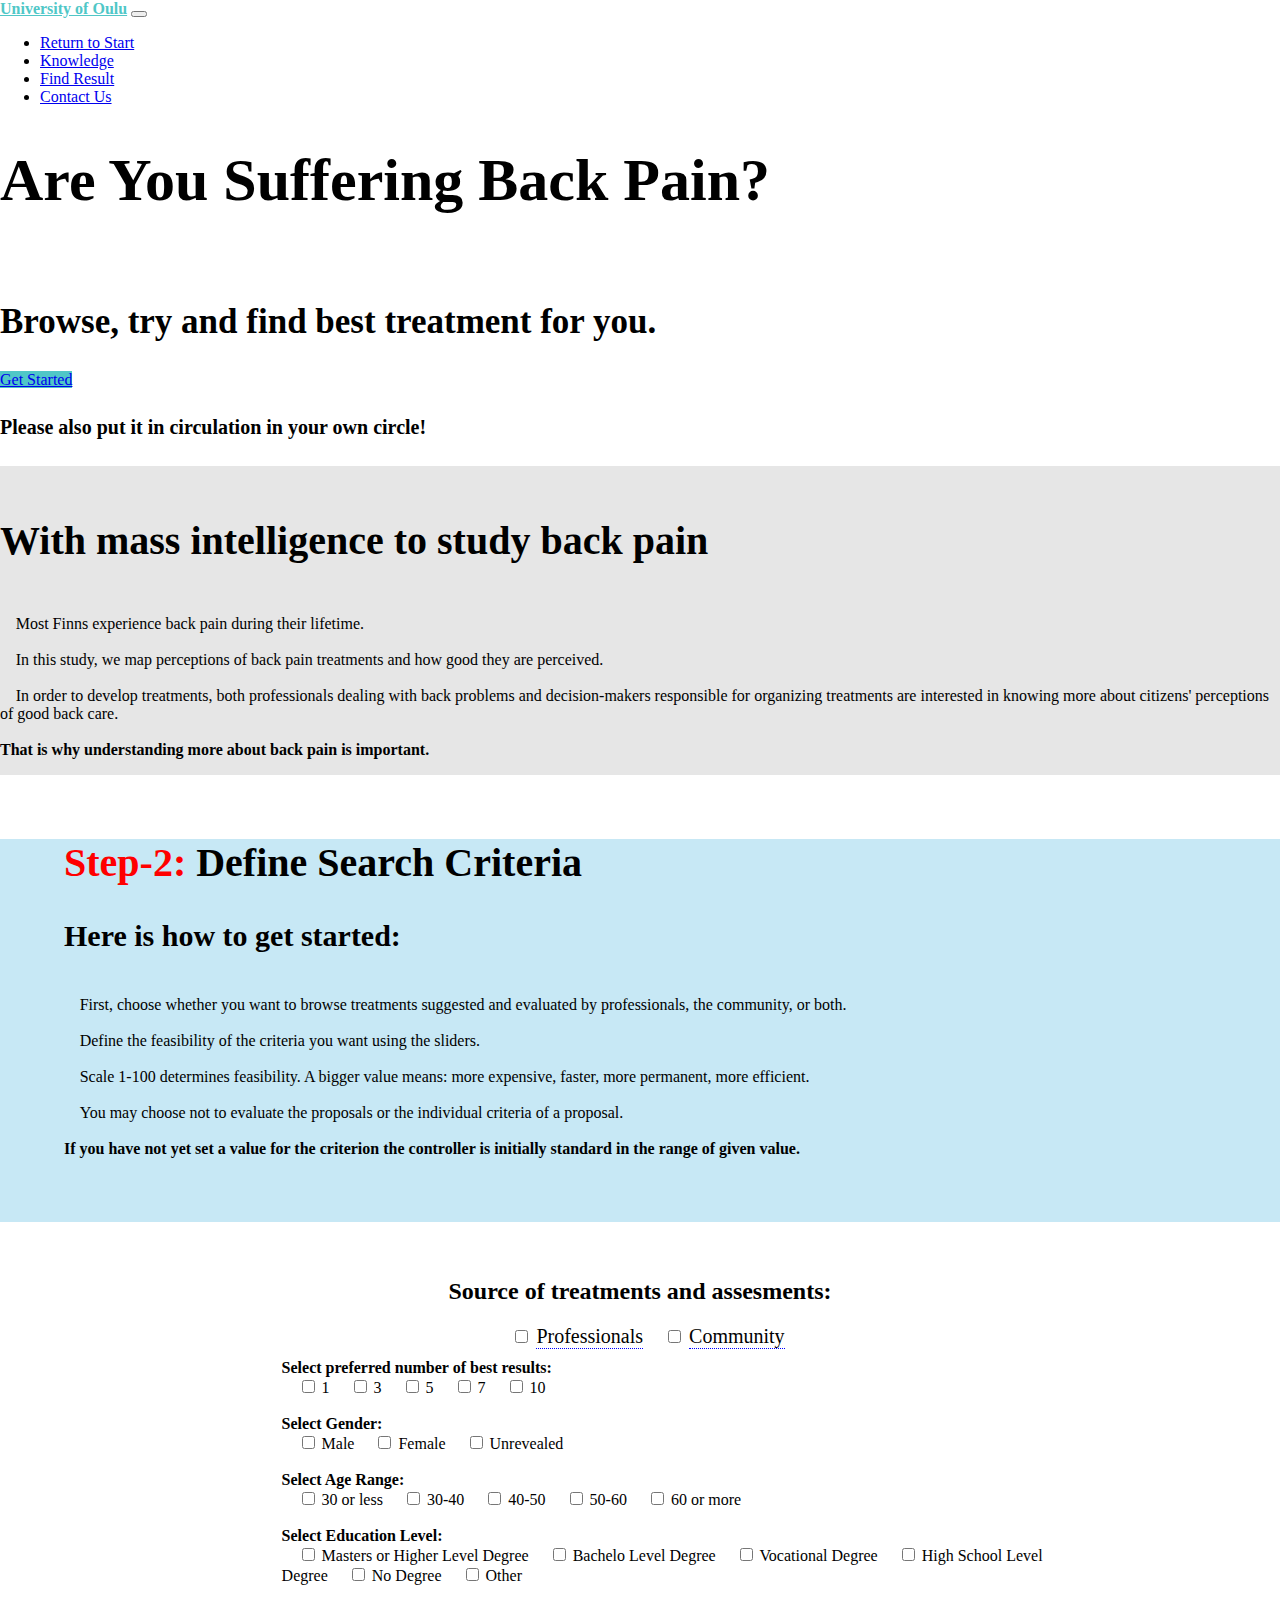
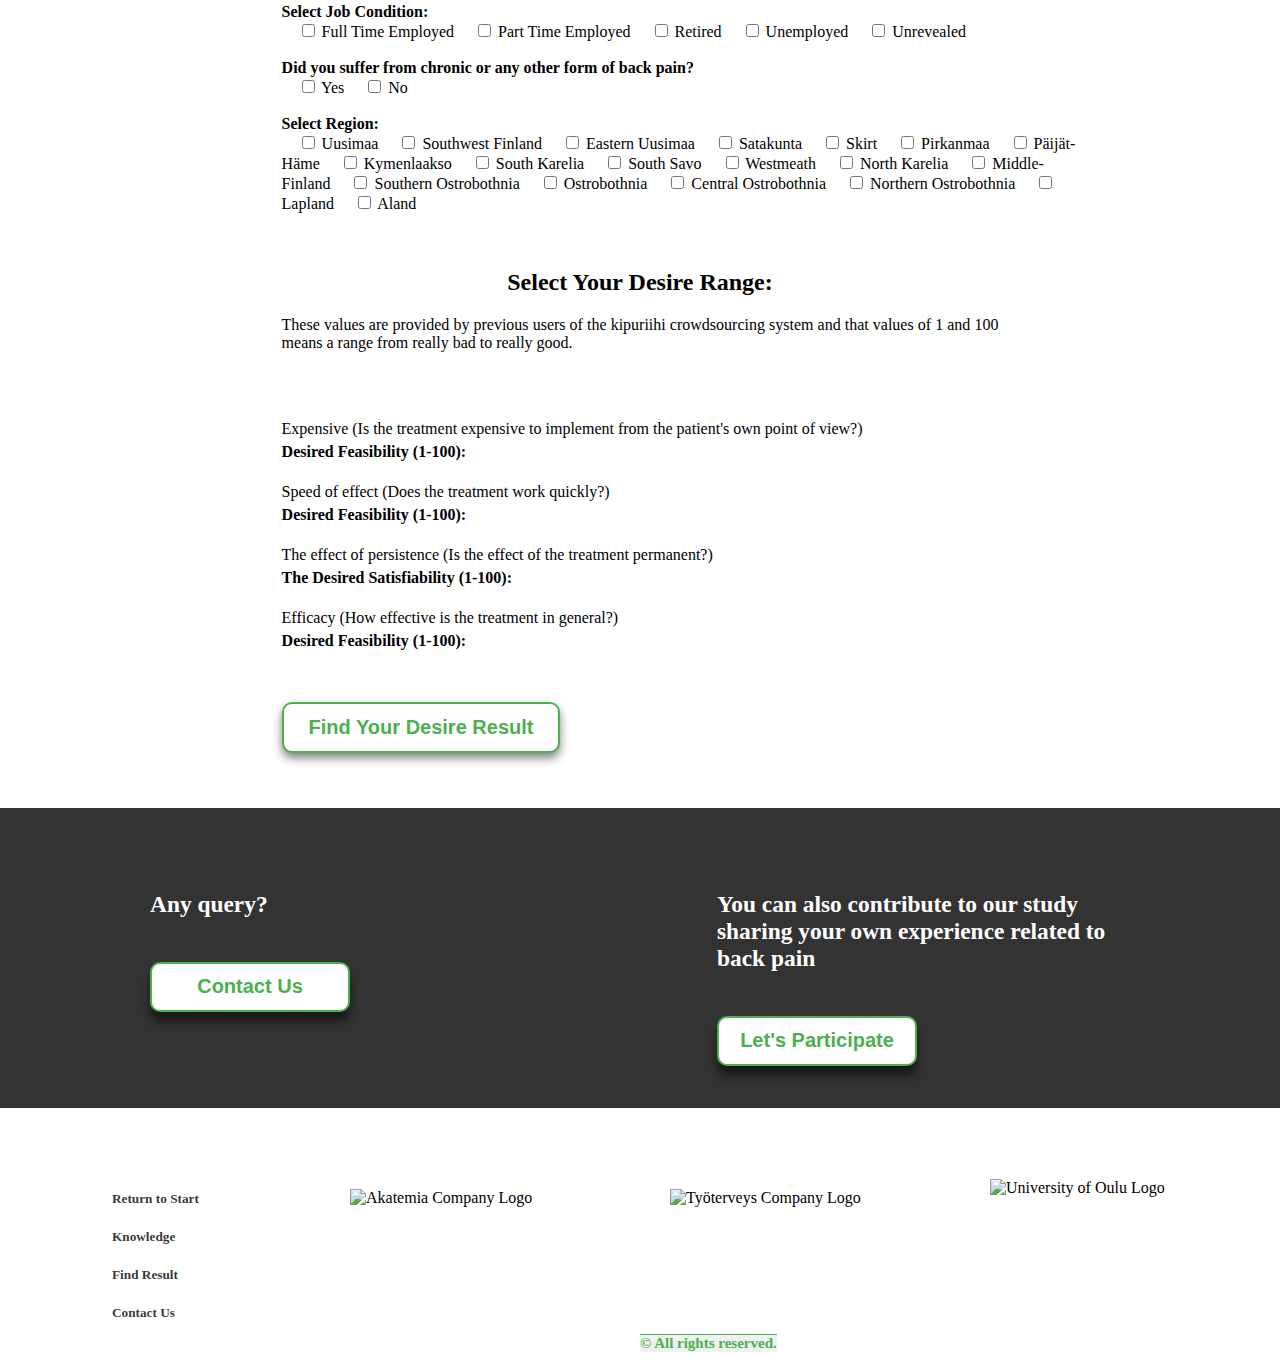
==== Result.html @ 59d9aaa3 "major changes" ====
<!DOCTYPE html>
<html lang="en">

  <head>
    <meta charset="utf-8">
    <meta name="viewport" content="width=device-width, initial-scale=1, shrink-to-fit=no">
    <meta name="description" content="National Back Pain Study Participation">
    <meta name="author" content="Adnanul Islam">

    <title>Back Pain Study-Result</title>
    <!-- Own CSS file -->
    <link rel="stylesheet" type="text/css" href="css/Main.css">
    <link rel="stylesheet" type="text/css" media="screen and (max-width: 305px)" href="css/Very_Old_Mobile_Phone.css">
    <link rel="stylesheet" type="text/css" media="screen and (min-width: 306px) and (max-width: 400px)" href="css/Old_Mobile_Phone.css">
    <link rel="stylesheet" type="text/css" media="screen and (min-width: 401px) and (max-width: 600px)" href="css/Smart_Phone.css">
    <link rel="stylesheet" type="text/css" media="screen and (min-width: 601px) and (max-width: 770px)" href="css/Tablet.css">
    <link rel="stylesheet" type="text/css" media="screen and (min-width: 771px) and (max-width: 1000px)" href="css/Laptop.css">
    <link rel="stylesheet" type="text/css" media="screen and (min-width: 1001px) and (max-width: 1250px)" href="css/Desktop.css">
    <link rel="stylesheet" type="text/css" media="screen and (min-width: 1251px) and (max-width: 1500px)" href="css/Large_Desktop.css">
    <link rel="stylesheet" type="text/css" media="screen and (min-width: 1501px) and (max-width: 1800px)" href="css/Extra_Large_Laptop.css">
    <!-- Bootstrap core CSS -->
    <link rel="stylesheet" href="vendor/bootstrap/css/bootstrap.min.css">
    <!-- Custom styles for this template -->
    <link rel="stylesheet" href="css/one-page-wonder.min.css">
    <!-- Custom fonts for this template -->
    <link href="https://fonts.googleapis.com/css?family=Catamaran:100,200,300,400,500,600,700,800,900" rel="stylesheet">
    <link href="https://fonts.googleapis.com/css?family=Lato:100,100i,300,300i,400,400i,700,700i,900,900i" rel="stylesheet">
    <!-- Jqeury -->
    <link rel="stylesheet" href="https://code.jquery.com/ui/1.12.1/themes/base/jquery-ui.css">
    <script src="https://code.jquery.com/jquery-1.12.4.js"></script>
    <script src="https://code.jquery.com/ui/1.12.1/jquery-ui.js"></script>
    <!-- Custom icons scripts -->
    <script src='https://kit.fontawesome.com/a076d05399.js'></script>
  </head>

  <body>

    <!-- Navigation -->
    <nav class="navbar navbar-expand-lg navbar-dark navbar-custom fixed-top">
      <div class="container">
        <a class="navbar-brand" href="#return-to-start" style="color: #50C7C7; font-weight: bold;">University of Oulu</a>
        <button class="navbar-toggler" type="button" data-toggle="collapse" data-target="#navbarResponsive" aria-controls="navbarResponsive" 
          aria-expanded="false" aria-label="Toggle navigation"><span class="navbar-toggler-icon"></span>
        </button>
        <div class="collapse navbar-collapse" id="navbarResponsive">
          <ul class="navbar-nav ml-auto">
            <li class="nav-item">
              <a class="nav-link" href="#return-to-start">Return to Start</a>
            </li>
             <li class="nav-item">
              <a class="nav-link" href="#knowledge">Knowledge</a>
            </li>
            <li class="nav-item">
              <a class="nav-link" href="#result">Find Result</a>
            </li>
            <li class="nav-item">
              <a class="nav-link" href="#contact-us">Contact Us</a>
            </li>
          </ul>
        </div>
      </div>
    </nav>

    <header id="return-to-start" class="masthead text-center text-white">
      <div class="masthead-content">
        <div class="container">
          <h1 class="masthead-heading mb-0" style="font-size: 60px">Are You Suffering Back Pain?</h1><br>
          <h2 class="masthead-subheading mb-0" style="font-size: 35px">Browse, try and find best treatment for you.</h2>
          <a href="#" class="btn btn-primary btn-xl rounded-pill mt-5" style="background-color: #50C7C7;margin-bottom: 30px;">Get Started</a>
          <h4 class="masthead-subheading mb-0" style="font-size: 20px;"> Please also put it in circulation in your own circle!</h4>
        </div>
      </div>
      
      <div class="bg-circle-1 bg-circle"></div>
      <div class="bg-circle-2 bg-circle"></div>
      <div class="bg-circle-3 bg-circle"></div>
      <div class="bg-circle-4 bg-circle"></div>
    </header>

    <section id="knowledge" style="background-color: #E6E6E6;">
      <div class="container">
        <div class="row align-items-center">
          <div class="col-lg-6 order-lg-2">
            <div class="p-5">
              <img class="img-fluid rounded-circle" src="img/05.jpg" alt="">
            </div>
          </div>
          <div class="col-lg-6 order-lg-1">
            <div class="p-5">
              <p>
                <h2 class="display-4" style="font-size:40px">With mass intelligence to study back pain</h2><br>
                <strong><i style='font-size:15px' class='fas'>&#xf061;</i></strong> Most Finns experience back pain during their lifetime.
                <br><br>
                <strong><i style='font-size:15px' class='fas'>&#xf061;</i> </strong> In this study, we map perceptions of back pain treatments and how good they are perceived. 
                <br><br>
                <strong><i style='font-size:15px' class='fas'>&#xf061;</i> </strong> In order to develop treatments, both professionals dealing with back problems and decision-makers responsible for organizing treatments are interested in knowing more about citizens' perceptions of good back care.
                <br><br>
                <strong>That is why understanding more about back pain is important.</strong>
              </p> 
            </div>
          </div>
        </div>
      </div>
    </section>

    <section id="result" style="background-color: rgba(143, 210, 235, 0.5);">
      <div class="container">
        <div class="row align-items-center">
          <div class="col-lg-6"></div>
          <div style="text-align: left; margin: 5%;">
            <h2 style="font-size: 40px;"> <span style="color: red;">Step-2: </span> Define Search Criteria</h2>
              <p>
                <h2 class="display-4" style="font-size:30px">Here is how to get started:</h2><br>
                <strong><i style='font-size:15px' class='fas'>&#xf061;</i></strong> First, choose whether you want to browse treatments suggested and evaluated by professionals, the community, or both.
                <br><br>
                <strong><i style='font-size:15px' class='fas'>&#xf061;</i> </strong> Define the feasibility of the criteria you want using the sliders.
                <br><br>
                <strong><i style='font-size:15px' class='fas'>&#xf061;</i> </strong> Scale 1-100 determines feasibility. A bigger value means: more expensive, faster, more permanent, more efficient.
                <br><br>
                <strong><i style='font-size:15px' class='fas'>&#xf061;</i> </strong> You may choose not to evaluate the proposals or the individual criteria of a proposal.
                <br><br>
                <strong>If you have not yet set a value for the criterion the controller is initially standard in the range of given value.</strong>
              </p>
          </div>
        </div>
      </div>  
    </section>

    <br><br>
    <!-- Search Criteria Part-->
    <section id="search_criteria">
      <h2 style="text-align: center;"> Source of treatments and assesments:</h2>
      <div class="define_search">
        <input type="checkbox" id="choose_source" name="option1">
        <label for="choose_source">
          <div class="hints">Professionals <span class="treatment-hints">The database contains treatment proposal suggested and evaluated by dozens 
            of doctors and physiotherapists.</span>
          </div>
        </label>
        
        <input type="checkbox" id="choose_source" name="option2">
          <label for="choose_source">
            <div class="hints">Community <span class="treatment-hints">The databank contains treatment proposals suggested and evaluated by 
              hundreds  of ordianry citizens.</span>
          </div>
        </label>
      </div>
    </section>

    <!-- Result Displaying Part-->
    <section id="result_display">
      <!-- Chooaing options for criteria part-->
        <form action="">
          <label class="serach_criteria_select">Select preferred number of best results:</label><br>
          <div class="choose">
            <input type="checkbox" id="choose_source" name="option">
              <label for="choose_source">1</label>
            <input type="checkbox" id="choose_source" name="option">
              <label for="choose_source">3</label>
            <input type="checkbox" id="choose_source" name="option">
              <label for="choose_source">5</label>
            <input type="checkbox" id="choose_source" name="option">
              <label for="choose_source">7</label>
            <input type="checkbox" id="choose_source" name="option">
              <label for="choose_source">10</label>
          </div>

          <br>

          <label class="serach_criteria_select">Select Gender:</label><br>
          <div class="choose">
            <input type="checkbox" id="choose_source" name="option">
              <label for="choose_source">Male</label>
            <input type="checkbox" id="choose_source" name="option">
              <label for="choose_source">Female</label>
            <input type="checkbox" id="choose_source" name="option">
              <label for="choose_source">Unrevealed</label>
          </div>
          
          <br>

          <label class="serach_criteria_select">Select Age Range:</label><br>
          <div class="choose">
            <input type="checkbox" id="choose_source" name="option">
              <label for="choose_source">30 or less</label>
            <input type="checkbox" id="choose_source" name="option">
              <label for="choose_source">30-40</label>
            <input type="checkbox" id="choose_source" name="option">
              <label for="choose_source">40-50</label>
            <input type="checkbox" id="choose_source" name="option">
              <label for="choose_source">50-60</label>
            <input type="checkbox" id="choose_source" name="option">
              <label for="choose_source">60 or more</label>
          </div>
          
          <br>

          <label class="serach_criteria_select">Select Education Level:</label><br>
          <div class="choose">
            <input type="checkbox" id="choose_source" name="option">
              <label for="choose_source">Masters or Higher Level Degree</label>
            <input type="checkbox" id="choose_source" name="option">
              <label for="choose_source">Bachelo Level Degree</label>
            <input type="checkbox" id="choose_source" name="option">
              <label for="choose_source">Vocational Degree</label>
            <input type="checkbox" id="choose_source" name="option">
              <label for="choose_source">High School Level Degree</label>
            <input type="checkbox" id="choose_source" name="option">
              <label for="choose_source">No Degree</label>
            <input type="checkbox" id="choose_source" name="option">
              <label for="choose_source">Other</label>
          </div>

          <br>

          <label class="serach_criteria_select">Select Job Condition:</label><br>
          <div class="choose">
            <input type="checkbox" id="choose_source" name="option">
              <label for="choose_source">Full Time Employed</label>
            <input type="checkbox" id="choose_source" name="option">
              <label for="choose_source">Part Time Employed</label>
            <input type="checkbox" id="choose_source" name="option">
              <label for="choose_source">Retired</label>
            <input type="checkbox" id="choose_source" name="option">
              <label for="choose_source">Unemployed</label>
            <input type="checkbox" id="choose_source" name="option">
              <label for="choose_source">Unrevealed</label>
          </div>

          <br>

          <label class="serach_criteria_select">Did you suffer from chronic or any other form of back pain?</label><br>
          <div class="choose">
            <input type="checkbox" id="choose_source" name="option">
              <label for="choose_source">Yes</label>
            <input type="checkbox" id="choose_source" name="option">
              <label for="choose_source">No</label>
          </div>

          <br>

          <label class="serach_criteria_select">Select Region:</label><br>
          <div class="choose">
            <input type="checkbox" id="choose_source" name="option">
              <label for="choose_source">Uusimaa</label>
            <input type="checkbox" id="choose_source" name="option">
              <label for="choose_source">Southwest Finland</label>
            <input type="checkbox" id="choose_source" name="option">
              <label for="choose_source">Eastern Uusimaa</label>
            <input type="checkbox" id="choose_source" name="option">
              <label for="choose_source">Satakunta</label>
            <input type="checkbox" id="choose_source" name="option">
              <label for="choose_source">Skirt</label>
            <input type="checkbox" id="choose_source" name="option">
              <label for="choose_source">Pirkanmaa</label>
            <input type="checkbox" id="choose_source" name="option">
              <label for="choose_source">Päijät-Häme</label>
            <input type="checkbox" id="choose_source" name="option">
              <label for="choose_source">Kymenlaakso</label>
            <input type="checkbox" id="choose_source" name="option">
              <label for="choose_source">South Karelia</label>
            <input type="checkbox" id="choose_source" name="option">
              <label for="choose_source">South Savo</label>
            <input type="checkbox" id="choose_source" name="option">
              <label for="choose_source">Westmeath</label>
            <input type="checkbox" id="choose_source" name="option">
              <label for="choose_source">North Karelia</label>
            <input type="checkbox" id="choose_source" name="option">
              <label for="choose_source">Middle-Finland</label>
            <input type="checkbox" id="choose_source" name="option">
              <label for="choose_source">Southern Ostrobothnia</label>
            <input type="checkbox" id="choose_source" name="option">
              <label for="choose_source">Ostrobothnia</label>
            <input type="checkbox" id="choose_source" name="option">
              <label for="choose_source">Central Ostrobothnia</label>
            <input type="checkbox" id="choose_source" name="option">
              <label for="choose_source">Northern Ostrobothnia</label>
            <input type="checkbox" id="choose_source" name="option">
              <label for="choose_source">Lapland</label>
            <input type="checkbox" id="choose_source" name="option2">
              <label for="choose_source">Aland</label>
          </div>
        </form>

        <br><br>

      <!-- Rang Slider Part-->
      <h2 style="text-align: center;">Select Your Desire Range:</h2> 
      <p class="desire-range-info">These values are provided by previous users of the kipuriihi crowdsourcing system and that values of 1 and 100 means a range from really bad to really good.</p>

      <br><br>
      
      <div class="slidecontainer">
        <p> Expensive (Is the treatment expensive to implement from the patient's own point of view?) <br> 
          <b><label for="amount1"> Desired Feasibility (1-100):</label></b>
            <input type="text" id="amount1">
          </p>
        <div id="slider-range1"></div>
      </div>

      <div class="slidecontainer">
        <p> Speed ​​of effect (Does the treatment work quickly?) <br> 
          <b><label for="amount2">Desired Feasibility (1-100):</label></b>
          <input type="text" id="amount2">
        </p>
        <div id="slider-range2"></div>
      </div>

      <div class="slidecontainer">
        <p> The effect of persistence (Is the effect of the treatment permanent?) <br> 
          <b><label for="amount3">The Desired Satisfiability (1-100):</label></b>
          <input type="text" id="amount3">
        </p>
        <div id="slider-range3"></div>
      </div>

      <div class="slidecontainer">
        <p> Efficacy (How effective is the treatment in general?)<br> 
          <b><label for="amount4">Desired Feasibility (1-100):</label></b>
          <input type="text" id="amount4">
        </p>
        <div id="slider-range4"></div>
      </div>
      <button class="find-desire-result-button">Find Your Desire Result</button>
    </section>
    
    <br><br>

    <!-- Footer -->
    <div class="footer-result">
      <div class="Onboard" id="contact-us">
        <h3>Any query?</h3>
        <button onclick="openForm()" class="send_email_button" type="button">Contact Us</button>

        <div class="form-popup" id="myForm">
          <form action="#" class="form-container">
            <h2>Contact Form</h2>

            <label for="fname">First Name</label>
              <input type="text" id="fname" name="firstname" placeholder="Your first name..">

            <label for="lname">Last Name</label>
              <input type="text" id="lname" name="lastname" placeholder="Your last name..">

            <label for="subject">Your Message</label>
              <textarea id="subject" name="subject" placeholder="Write your message here.." style="height:100px"></textarea>

            <button type="button" class="submit_button" onclick="closeForm()">Send</button>
            <button type="button" class="close_button" onclick="closeForm()">Cancel</button>
          </form>
        </div>
      </div>

      <div class="Onboard_para">
        <h3> You can also contribute to our study sharing your own experience related to back pain</h3>
        <a href="index.html#knowledge" href="_parent"> 
          <button class="lets-participate-button" type="button">Let's Participate</button>
        </a> 
      </div>
    </div>

    <br><br>

    <!-- White Footer Part-->
    <div class="column">
      <div class="footer-link">
        <h5> <a href="#return-to-start"><i class='fas'>&#xf0da;</i> &nbsp;Return to Start</a> </h5>
        <h5> <a href="#knowledge"><i class='fas'>&#xf0da;</i> &nbsp;Knowledge</a> </h5>
        <h5> <a href="#result"><i class='fas'>&#xf0da;</i> &nbsp;Find Result</a> </h5>
        <h5> <a href="##contact-us"><i class='fas'>&#xf0da;</i> &nbsp;Contact Us</a> </h5>
      </div>
    </div>
    
    <div class="column"><img class="col_img" src="img/07.jpg" alt="Akatemia Company Logo"></div>
        
    <div class="column"><img class="col_img" src="img/08.jpg" alt="Työterveys Company Logo"></div>

    <div class="column"><img class="col_img_oulu" src="img/06.png" alt="University of Oulu Logo"></div>

    <br>

    <div class="rights">&copy; All rights reserved.</div>


    <!-- Bootstrap core JavaScript -->
    <script src="vendor/bootstrap/js/bootstrap.bundle.min.js"></script>
    <!-- Own JavaScript -->
    <script src="Main_Study_Script.js"></script>
    <script src="bootstrap-jquery-range-slider.js"></script>
  </body>
</html>
---- css/Main.css ----
/* CSS for whole web page */

html {
    box-sizing: border-box;
}

*, *:before, *:after {
    box-sizing: inherit;
}

* img {
  max-width: 100%;
  width: 100%;  
} 

body, html {
  width: 100%;
  margin: 0;
  padding: 0;
  overflow-x: hidden;
}

button:focus {
  outline: none !important;
}

.required:after {
    content:" *";
    color: red;
}

/*---------------------------------------- Participate Page CSS ------------------------------------------------------------------*/


	/* Form CSS*/
.form-radio {
  display: block;
  position: relative;
  padding-left: 25px;
  margin-bottom: 12px;
  margin-top: 0px;
  cursor: pointer;
  font-size: 15px;
  -webkit-user-select: none;
  -moz-user-select: none;
  -ms-user-select: none;
  user-select: none;
}

	/* Hide the browser's default radio button */
.form-radio input {
  position: absolute;
  opacity: 0;
  cursor: pointer;
}

	/* Create a custom radio button */
.checkmark {
  position: absolute;
  top: 3px;
  left: 0;
  height: 15px;
  width: 15px;
  border: 1px solid lightgray;
  background-color: white;
  border-radius: 30%;
}

	/* On mouse-over, add a grey background color */
.form-radio:hover input ~ .checkmark {
  background-color: lightgray;
}

	/* When the radio button is checked, add a blue background */
.form-radio input:checked ~ .checkmark {
  background-color: #4CAF50;
}

	/* Create the indicator (the dot/circle - hidden when not checked) */
.checkmark:after {
  content: "";
  position: absolute;
  display: none;
}

	/* Show the indicator (dot/circle) when checked */
.form-radio input:checked ~ .checkmark:after {
  display: block;
}

	/* Style the indicator (dot/circle) */
.form-radio .checkmark:after {
  top: 2px;
  left: 2px;
  bottom: 2px;
  right: 2px;
  width: 9px;
  height: 9px;
  border-radius: 80%;
  background: white;
}

	/* Form Options and Position */
form {
  text-align: left;
  margin-left: 10%;
}

.form-info-selection {
  float: left;
  width: 30%;
  text-align: right;
  font-weight: bold;
  
}

.form-radio-option {
  float: right;
  width: 50%;
  margin-left: 20px;
}


.form-radio-option input[type=text], .form-radio-option input[type=number], 
.form-radio-option select, .form-radio-option textarea {
  width: 100%;
  font-size: auto;
  padding: 8px;
  border: 1px solid #ccc;
  border-radius: 5px;
  background-color: #F0F0F0; 
  resize: vertical;
}

.form-radio-option input[type=text]:hover, .form-radio-option input[type=number]:hover, 
.form-radio-option select:hover, .form-radio-option textarea:hover {
  box-shadow: 2px 2px 10px 2px powderblue;
}

.form-radio-option input[type=text]:focus, .form-radio-option input[type=number]:focus, 
.form-radio-option select:focus, .form-radio-option textarea:focus {
  box-shadow: 2px 2px 10px 2px powderblue;
  outline: none;
  border: 1px solid black;
}


  /* Submit and Continue Button */
.form-button {
  border: none;
  color: white;
  padding: 12px 25px;
  text-align: center;
  text-decoration: none;
  display: inline-block;
  font-size: 20px;
  font-weight: bold;
  margin: 4px 2px;
  transition-duration: 0.4s;
  cursor: pointer;
  background-color: white; 
  color: #4CAF50; 
  border: 2px solid #4CAF50;
  border-radius: 10px;
  box-shadow: 0px 5px 10px 0px rgba(0, 0, 0, 0.5);
}

.form-button:hover {
  background-color: #4CAF50;
  color: white;
}

.row:after {
  content: "";
  display: table;
  clear: both;
}

  /* Black Footer part CSS */

.footer-participate, .footer-result  {
  clear: both;
  width: 100%;
  height: 250px;
  padding: 50px;
  margin-top: 15px;
  background: rgba(0, 0, 0, 0.8);
}

.Onboard {
  text-align: left;
  float: left;
  width: 35%;
  color: white;
  margin-left: 100px;
  margin-right: 10px;
  margin-top: 10px;
  font-size: 20px;
}

.Onboard_para {
  text-align: left;
  float: right;
  width: 35%;
  color: white;
  margin-left: 10px;
  margin-right: 100px;
  margin-top: 10px;
  font-size: 20px;
}


  /* Contact Us, Find Result and lets participate Buttons CSS */

.send_email_button, .lets-participate-button, .find-result-button {
  display: inline-block;
  width: 200px;
  height: 50px;
  padding: 0;
  margin-top: 20px;
  font-size: 20px;
  font-weight: bold;
  background-color: white; 
  color: #4CAF50; 
  border: 2px solid #4CAF50;
  outline: none;
  border-radius: 10px;
  box-shadow: 0px 10px 10px 0px rgba(0, 0, 0, 0.5);
  cursor: pointer;
  transition-duration: 0.4s;
}

.send_email_button:hover, .lets-participate-button:hover, .find-result-button:hover {
  background-color: #4CAF50;
  color: white;
  border: none;
  outline: none;
}


    /* Contact Us Pop Up Form CSS */

.form-popup {
  display: none;
  position: fixed;
  left: 300px;
  right: 100px;
  top: 100px;
  bottom: 30px;
  outline: none;
  border: none;
  z-index: 1031;
}

      
.form-container {
  text-align: left;
  width: 500px;
  height: 600px;
  padding: 20px;
  background-color: rgb(90, 138, 126);
  color: white;
  border-radius: 10px;
  border: none;

}

      
.form-container input[type=text], .form-container textarea {
  width: 100%;
  padding: 12px;
  font-size: 12px;
  border: 1px solid black;
  border-radius: 5px;
  box-sizing: border-box;
  margin-top: 10px;
  margin-bottom: 15px;
  resize: vertical;
}

.form-container input[type=text]:hover, .form-container textarea:hover {
  background-color: none;
  border: 1px solid black;
  outline: none;
  box-shadow: 2px 2px 10px 2px powderblue;
}

.form-container input[type=text]:focus, .form-container textarea:focus {
  background-color: none;
  border: 1px solid black;
  outline: none;
  box-shadow: 2px 2px 10px 2px powderblue;
}


     /* Contact Form  Buttons CSS */ 

.submit_button {
  width: 45%;
  height: 50px;
  font-size: 20px;
  font-weight: bold;
  padding: 0;
  margin: 10px;
  outline: none;
  border: none;
  border-radius: 10px;
  cursor: pointer;
  text-decoration: none;
  display: inline-block;
  transition-duration: 0.4s;
  background-color: white; 
  color: rgb(171, 119, 9); 
  border: 2px solid rgb(171, 119, 9);
  border-radius: 10px;
  box-shadow: 0px 10px 10px 0px rgba(0, 0, 0, 0.5);
}

.submit_button:hover {
  background-color: rgb(171, 119, 9);
  color: white;
}

      
.close_button {
  width: 45%;
  height: 50px;
  font-size: 20px;
  font-weight: bold;
  padding: 0;
  margin: 10px;
  outline: none;
  border: none;
  border-radius: 10px;
  cursor: pointer;
  text-decoration: none;
  display: inline-block;
  transition-duration: 0.4s;
  background-color: white; 
  color: red; 
  border: 2px solid red;
  border-radius: 10px;
  box-shadow: 0px 10px 10px 0px rgba(0, 0, 0, 0.5);
}

.close_button:hover {
  background-color: red;
  color: white;
}

/* Footer White part CSS */

.column { 
  float: left;
  width: 25%;
  padding: 25px;
}

.column a:link, .column a:visited, .column a:active {
  margin-left: 50px;
  color: rgba(0, 0, 0, 0.8);
  text-decoration: none;
} 

.column a:hover {
  color: green;
  text-decoration: none;
}

.footer-link {
  margin-left: 20px;
}

.col_img {
  float: left;
  margin-left: 5px;
  width: 200px;
  height: 100px;
  margin-top: 20px;
}

.col_img_oulu {
  float: left;
  margin-left: 5px;
  width: 250px;
  height: 100px;
  margin-top: 10px;
}

.column:after {
  content: "";
  display: table;
  clear: both;
}

div.rights {
  float: left;
  margin-left: 25%;
  font-weight: bold;
  font-size: 15px;
  color: #4CAF50;
  margin-top: 20px;
  margin-bottom: 20px;
  border-top: 1px solid #4CAF50;
  background-color: #F0F0F0;
}

/*---------------------------------------- Result Page CSS -----------------------------------------------------------------*/

/*Define search criteria part CSS */
.define_search {
  text-align: center;
  font-size: 20px;
}

#choose_source {
  margin-left: 20px;
}

.serach_criteria_select {
  margin-right: 50px;
  font-weight: bold;  
}

.desire-range-info {
  margin-left: 10%;
}

  /* Range Slider CSS */

.slidecontainer {
  width: 80%;
  margin-top: 0px;
  margin-left: 10%;
  margin-right: 10%;
  margin-bottom: 20px;
}

#slider-range1, #slider-range2, #slider-range3, #slider-range4 {
  background: rgb(130, 217, 156);
  border-radius: 4px;
  border: none;
  outline: none;
  opacity: 0.8;
}

#amount1, #amount2, #amount3, #amount4 {
  border: none; 
  outline: none; 
  color: blue; 
  font-weight: bold;
  font-size: 20px;
}

  /* Took this from Jquery default CSS */
.ui-slider .ui-slider-range {
  background: rgb(177, 186, 180);
}

  /* Took this from Jquery default CSS */
span.ui-slider-handle.ui-corner-all.ui-state-default {
    border: 1px solid black;
    cursor: pointer;
}


  /* Define Search Part CSS */
#result_display {
  text-align: justify;
  margin-top: 10px;
  margin-left: 15%;
  margin-right: 15%;
  margin-bottom: 0px;
}


#result_display_new_criteria {
  text-align: justify;
  margin-top: 10px;
  margin-left: 18%;
  margin-right: 18%;
  margin-bottom: 50px;
}

  /* Find desire result button CSS */
.find-desire-result-button {
  color: white;
  padding: 12px 25px;
  text-align: center;
  text-decoration: none;
  display: inline-block;
  font-size: 20px;
  font-weight: bold;
  margin: 4px 2px;
  margin-top: 30px;
  margin-left: 10%;
  transition-duration: 0.4s;
  cursor: pointer;
  background-color: white; 
  color: #4CAF50; 
  border: none;
  border: 2px solid #4CAF50;
  border-radius: 10px;
  box-shadow: 0px 5px 10px 0px rgba(0, 0, 0, 0.5);
}

.find-desire-result-button:hover {
  background-color: #4CAF50;
  color: white;
}

  
  /* Tooltip CSS */

.hints {
  position: relative;
  display: inline-block;
  border-bottom: 1px dotted blue;
}

.hints .treatment-hints {
  visibility: hidden;
  width: 200px;
  height: 140px;
  background-color: black;
  color: white;
  text-align: left;
  font-size: 15px;
  border-radius: 6px;
  padding: 5px;
  position: absolute;
  z-index: 1;
  bottom: 100%;
  left: 50%;
  margin-left: -60px;
}

.hints:hover .treatment-hints {
  visibility: visible;
}
---- css/Very_Old_Mobile_Phone.css ----
@media screen and (max-width: 305px) {
	
/*---------------------------------------- Participate Page CSS ------------------------------------------------------------------------------------*/

	.form-button {
		width: 120px;
		height: 40px;
		padding: 2px;
		margin-top: 20px;
		font-size: 10px;
		font-weight: bold;
		background-color: white; 
		color: #4CAF50; 
		border: 2px solid #4CAF50;
		outline: none;
		border-radius: 10px;
		box-shadow: 0px 10px 10px 0px rgba(0, 0, 0, 0.5);
		cursor: pointer;
		transition-duration: 0.4s;
	}

	.send_email_button, .lets-participate-button, .find-result-button {
		display: inline-block;
		width: 180px;
		height: 50px;
		padding: 0;
		margin-top: 20px;
		font-size: 18px;
		font-weight: bold;
		background-color: white; 
		color: #4CAF50; 
		border: 2px solid #4CAF50;
		outline: none;
		border-radius: 10px;
		box-shadow: 0px 10px 10px 0px rgba(0, 0, 0, 0.5);
		cursor: pointer;
		transition-duration: 0.4s;
}

	.Onboard, .Onboard_para  {
		text-align: left;
	 	float: left;
	 	width: 100%;
	 	color: white;
	 	margin-left: 20px;
	 	margin-right: 20px;
	 	margin-top: 20px;
	 	margin-bottom: 20px;
	 	font-size: 20px;
 	}

 	.footer-participate	{
		width: 100%;
		height: 450px;
		padding: 20px;
		font-size: 15px;
		margin-top: 10px;
		background: rgba(0, 0, 0, 0.8);
	}

	.column { 
		float: left;
		width: 100%;
		margin-left: 5px;
		margin-top: 20px;
		padding: 5px;
	}

	.col_img {
		float: left;
		margin-left: 8%;
		width: 200px;
		height: 100px;
		margin-top: 10px;
	}

	.col_img_oulu {
		float: left;
		margin-left: 8%;
		width: 200px;
		height: 100px;
		margin-top: 10px;
	}

	.footer-link {
  		margin-left: 5px;
	}

	.form-popup {
		left: 10px;
		right: 20px;
		top: 10px;
		bottom: 20px;
	}

	.form-container {
		width: 220px;
		height: 580px;
		padding: 10px;
		margin-right: 10px;
	}

	.submit_button, .close_button {
		width: 90%;
	}

	/*---------------------------------------- Result Page CSS ------------------------------------------------------------------------------------*/

	.desire-range-info {
 		margin-left: 20px;
		margin-right: 20px;
	}

	.footer-result	{
		width: 100%;
		height: 550px;
		padding: 20px;
		font-size: 15px;
		margin-top: 10px;
		background: rgba(0, 0, 0, 0.8);
	}


	.slidecontainer {
		width: 90%;
		margin-top: 0px;
		margin-left: 20px;
		margin-right: 20px;
		margin-bottom: 20px;
	}


	#result_display {
		text-align: justify;
		margin-top: 10px;
		margin-left: 20px;
		margin-right: 20px;
		margin-bottom: 0px;
	}

	.find-desire-result-button {
  		width: 180px;
  		height: 50px;
  		padding: 5px;
  		font-size: 15px;
	}
}
---- css/Old_Mobile_Phone.css ----
@media screen and (min-width: 306px) and (max-width: 400px) {

	/*---------------------------------------- Participate Page CSS ------------------------------------------------------------------------------------*/

	.form-button {
		width: 150px;
		height: 50px;
		padding: 2px;
		margin-top: 20px;
		font-size: 15px;
		font-weight: bold;
		background-color: white; 
		color: #4CAF50; 
		border: 2px solid #4CAF50;
		outline: none;
		border-radius: 10px;
		box-shadow: 0px 10px 10px 0px rgba(0, 0, 0, 0.5);
		cursor: pointer;
		transition-duration: 0.4s;
	}

	.Onboard, .Onboard_para  {
		text-align: left;
	 	float: left;
	 	width: 100%;
	 	color: white;
	 	margin-left: 20px;
	 	margin-right: 20px;
	 	margin-top: 20px;
	 	margin-bottom: 20px;
	 	font-size: 20px;
 	}


 	.footer-participate	{
		width: 100%;
		height: 450px;
		padding: 30px;
		margin-top: 10px;
		background: rgba(0, 0, 0, 0.8);
	}

	.column { 
		float: left;
		width: 100%;
		margin-left: 6%;
		margin-top: 20px;
		padding: 5px;
	}

	.col_img {
		float: left;
		margin-left: 10%;
		width: 200px;
		height: 100px;
		margin-top: 10px;
	}

	.col_img_oulu {
		float: left;
		margin-left: 10%;
		width: 200px;
		height: 100px;
		margin-top: 10px;
	}

	.form-popup {
		left: 10px;
		right: 20px;
		top: 10px;
		bottom: 20px;
	}

	.form-container {
		width: 220px;
		height: 580px;
		padding: 10px;
		margin-right: 10px;
	}

	.submit_button, .close_button {
		width: 90%;
	}

	div.rights {
	  float: left;
	  margin-left: 28%;
	}


	/*---------------------------------------- Result Page CSS ------------------------------------------------------------------------------------*/

	.desire-range-info {
 		margin-left: 20px;
		margin-right: 20px;
	}

	.footer-result	{
		width: 100%;
		height: 500px;
		padding: 20px;
		font-size: 15px;
		margin-top: 10px;
		background: rgba(0, 0, 0, 0.8);
	}
	
	.slidecontainer {
		width: 90%;
		margin-top: 0px;
		margin-left: 20px;
		margin-right: 20px;
		margin-bottom: 20px;
	}


	#result_display {
		text-align: justify;
		margin-top: 10px;
		margin-left: 20px;
		margin-right: 20px;
		margin-bottom: 0px;
	}

	.find-desire-result-button {
  		width: 200px;
  		height: 50px;
  		padding: 5px;
  		font-size: 15px;
	}
}
---- css/Smart_Phone.css ----
@media screen and (min-width: 401px) and (max-width: 600px) {

  	
	/*---------------------------------------- Participate Page CSS ------------------------------------------------------------------------------------*/

	.form-button {
		width: 180px;
		height: 60px;
		padding: 0;
		margin-top: 20px;
		font-size: 17px;
		font-weight: bold;
		background-color: white; 
		color: #4CAF50; 
		border: 2px solid #4CAF50;
		outline: none;
		border-radius: 10px;
		box-shadow: 0px 10px 10px 0px rgba(0, 0, 0, 0.5);
		cursor: pointer;
		transition-duration: 0.4s;
	}
	
	
	.Onboard, .Onboard_para  {
		text-align: left;
	 	float: left;
	 	width: 100%;
	 	color: white;
	 	margin-left: 20px;
	 	margin-right: 20px;
	 	margin-top: 20px;
	 	margin-bottom: 20px;
	 	font-size: 20px;
 	}


 	.footer-participate	{
		width: 100%;
		height: 400px;
		padding: 30px;
		margin-top: 10px;
		background: rgba(0, 0, 0, 0.8);
	}

	.column { 
		float: left;
		width: 100%;
		margin-left: 15%;
		margin-top: 20px;
		padding: 5px;
	}

	.col_img {
		float: left;
		margin-left: 10%;
		width: 200px;
		height: 100px;
		margin-top: 10px;
	}

	.col_img_oulu {
		float: left;
		margin-left: 10%;
		width: 200px;
		height: 100px;
		margin-top: 10px;
	}

	.form-popup {
		left: 20px;
		right: 20px;
		top: 10px;
		bottom: 20px;
	}

	.form-container {
		width: 250px;
		height: 580px;
		padding: 10px;
		margin-right: 10px;
	}

	.submit_button, .close_button {
		width: 90%;
	}

	div.rights {
	  float: left;
	  margin-left: 35%;
	}



	/*---------------------------------------- Result Page CSS ------------------------------------------------------------------------------------*/

	.desire-range-info {
 		margin-left: 20px;
		margin-right: 20px;
	}

	.footer-result	{
		width: 100%;
		height: 450px;
		padding: 20px;
		font-size: 15px;
		margin-top: 10px;
		background: rgba(0, 0, 0, 0.8);
	}


	.slidecontainer {
		width: 90%;
		margin-top: 0px;
		margin-left: 20px;
		margin-right: 20px;
		margin-bottom: 20px;
	}

	#result_display {
		text-align: justify;
		margin-top: 10px;
		margin-left: 20px;
		margin-right: 20px;
		margin-bottom: 0px;
	}
}
---- css/Tablet.css ----
@media screen and (min-width: 601px) and (max-width: 770px) {

	
	/*---------------------------------------- Participate Page CSS ------------------------------------------------------------------------------------*/

	.form-button {
		width: 220px;
		height: 60px;
		padding: 0;
		margin-top: 20px;
		font-size: 20px;
		font-weight: bold;
		background-color: white; 
		color: #4CAF50; 
		border: 2px solid #4CAF50;
		outline: none;
		border-radius: 10px;
		box-shadow: 0px 10px 10px 0px rgba(0, 0, 0, 0.5);
		cursor: pointer;
		transition-duration: 0.4s;
	}

	.Onboard, .Onboard_para {
		text-align: left;
	 	float: left;
	 	width: 90%;
	 	color: white;
	 	margin: 20px 30px 30px 30px;
	 	font-size: 20px;
 	}
 	
 	.footer-participate	{
		background: rgba(0, 0, 0, 0.8);
		width: 100%;
		height: 400px;
		padding: 30px;
		margin-top: 10px;
	}

	.column { 
		float: left;
		width: 100%;
		margin-left: 23%;
		margin-top: 20px;
		padding: 5px;
	}

	.col_img {
		float: left;
		margin-left: 7%;
		width: 250px;
		height: 100px;
		margin-top: 10px;
	}

	.col_img_oulu {
		float: left;
		margin-left: 7%;
		width: 200px;
		height: 100px;
		margin-top: 10px;
	}


	.form-popup {
		left: 50px;
		right: 30px;
		top: 20px;
		bottom: 30px;
	}

	.form-container {
		width: 400px;
		height: 600px;
		padding: 20px;
		margin-right: 30px;
	}

	.submit_button, .close_button {
		width: 90%;
	}

	div.rights {
	  float: left;
	  margin-left: 40%;
	}

	/*---------------------------------------- Result Page CSS ------------------------------------------------------------------------------------*/

	.desire-range-info {
 		margin-left: 30px;
		margin-right: 30px;
	}

	.footer-result	{
		width: 100%;
		height: 420px;
		padding: 20px;
		font-size: 15px;
		margin-top: 10px;
		background: rgba(0, 0, 0, 0.8);
	}


	.slidecontainer {
		width: 90%;
		margin-top: 0px;
		margin-left: 30px;
		margin-right: 30px;
		margin-bottom: 20px;
	}


	#result_display {
		text-align: justify;
		margin-top: 10px;
		margin-left: 30px;
		margin-right: 30px;
		margin-bottom: 0px;
	}
}
---- css/Laptop.css ----
@media screen and (min-width: 771px) and (max-width: 1000px) {

	/*---------------------------------------- Participate Page CSS ------------------------------------------------------------------------------------*/

	.Onboard {
		text-align: left;
	 	float: left;
	 	width: 45%;
	 	color: white;
	 	margin-left: 20px;
	 	margin-right: 10px;
	 	margin-top: 10px;
	 	font-size: 20px;
 	}

 	.Onboard_para {
		text-align: left;
		float: right;
		width: 45%;
		color: white;
		margin-left: 10px;
		margin-right: 20px;
		margin-top: 10px;
		font-size: 20px;
	}

	.column { 
		float: left;
		width: 30%;
		margin-left: 10px;
		margin-top: 20px;
		padding: 5px;
	}

	.col_img {
		float: left;
		margin-left: 10%;
		width: 200px;
		height: 100px;
		margin-top: 10px;
	}

	.col_img_oulu {
		float: left;
		margin-left: 10%;
		width: 250px;
		height: 100px;
		margin-top: 10px;
	}

	.form-popup {
		left: 200px;
		right: 30px;
		top: 100px;
		bottom: 30px;
	}

	.form-container {
		width: 400px;
		height: 600px;
		padding: 20px;
		margin-right: 30px;
	}

	.submit_button, .close_button {
		width: 90%;
	}

	.footer-link {
  		margin-left: 10px;
	}

	div.rights {
	  float: left;
	  margin-left: 45%;
	}

	/*---------------------------------------- Result Page CSS ------------------------------------------------------------------------------------*/

	.desire-range-info {
 		margin-left: 70px;
		margin-right: 60px;
	}

	.footer-result	{
		width: 100%;
		height: 300px;
		padding: 20px;
		font-size: 15px;
		margin-top: 10px;
		background: rgba(0, 0, 0, 0.8);
	}

	.slidecontainer {
		width: 80%;
		margin-top: 0px;
		margin-left: 70px;
		margin-right: 60px;
		margin-bottom: 20px;
	}


	#result_display {
		text-align: justify;
		margin-top: 10px;
		margin-left: 70px;
		margin-right: 60px;
		margin-bottom: 0px;
	}
}
---- css/Desktop.css ----
@media screen and (min-width: 1001px) and (max-width: 1250px) {

	/*---------------------------------------- Participate Page CSS ------------------------------------------------------------------------------------*/

	.column { 
		float: left;
		width: 24%;
		margin-left: 5px;
		margin-top: 20px;
		padding: 2px;
	}

	.col_img {
		float: left;
		margin-left: 5px;
		width: 200px;
		height: 100px;
		margin-top: 20px;
	}

	.col_img_oulu {
		float: left;
		margin-left: 5px;
		width: 250px;
		height: 100px;
		margin-top: 10px;
	}

		/*---------------------------------------- Result Page CSS ------------------------------------------------------------------------------------*/

	.desire-range-info {
 		margin-left: 90px;
		margin-right: 90px;
	}

	.footer-result	{
		width: 100%;
		height: 300px;
		padding: 40px;
		font-size: 15px;
		margin-top: 15px;
		background: rgba(0, 0, 0, 0.8);
	}


	.slidecontainer {
		width: 80%;
		margin-top: 0px;
		margin-left: 90px;
		margin-right: 90px;
		margin-bottom: 20px;
	}


	#result_display {
		text-align: justify;
		margin-top: 10px;
		margin-left: 90px;
		margin-right: 90px;
		margin-bottom: 0px;
	}
}
---- css/Large_Desktop.css ----
@media screen and (min-width: 1251px) and (max-width: 1500px) {

	/*---------------------------------------- Participate Page CSS ------------------------------------------------------------------------------------*/
	
	.col_img {
		float: left;
		margin-left: 5px;
		width: 200px;
		height: 100px;
		margin-top: 20px;
	}

	.col_img_oulu {
		float: left;
		margin-left: 5px;
		width: 250px;
		height: 100px;
		margin-top: 10px;
	}

			/*---------------------------------------- Result Page CSS ------------------------------------------------------------------------------------*/

	.desire-range-info {
 		margin-left: 10%;
		margin-right: 10%;
	}

	.footer-result	{
		width: 100%;
		height: 300px;
		padding: 50px;
		font-size: 15px;
		margin-top: 15px;
		background: rgba(0, 0, 0, 0.8);
	}

	.slidecontainer {
		width: 80%;
		margin-top: 0px;
		margin-left: 10%;
		margin-right: 10%;
		margin-bottom: 20px;
	}
}
---- css/Extra_Large_Laptop.css ----
@media screen and (min-width: 1501px) and (max-width: 1800px) {

	/*---------------------------------------- Participate Page CSS ------------------------------------------------------------------------------------*/

	.col_img {
		float: left;
		margin-left: 5px;
		width: 200px;
		height: 100px;
		margin-top: 20px;
	}

	.col_img_oulu {
		float: left;
		margin-left: 5px;
		width: 250px;
		height: 100px;
		margin-top: 10px;
	}

	/*---------------------------------------- Participate Page CSS ------------------------------------------------------------------------------------*/
	

	.desire-range-info {
 		margin-left: 10%;
		margin-right: 10%;
	}

	.footer-result	{
		width: 100%;
		height: 300px;
		padding: 50px;
		font-size: 15px;
		margin-top: 15px;
		background: rgba(0, 0, 0, 0.8);
	}

	.slidecontainer {
		width: 80%;
		margin-top: 0px;
		margin-left: 10%;
		margin-right: 10%;
		margin-bottom: 20px;
	}
}
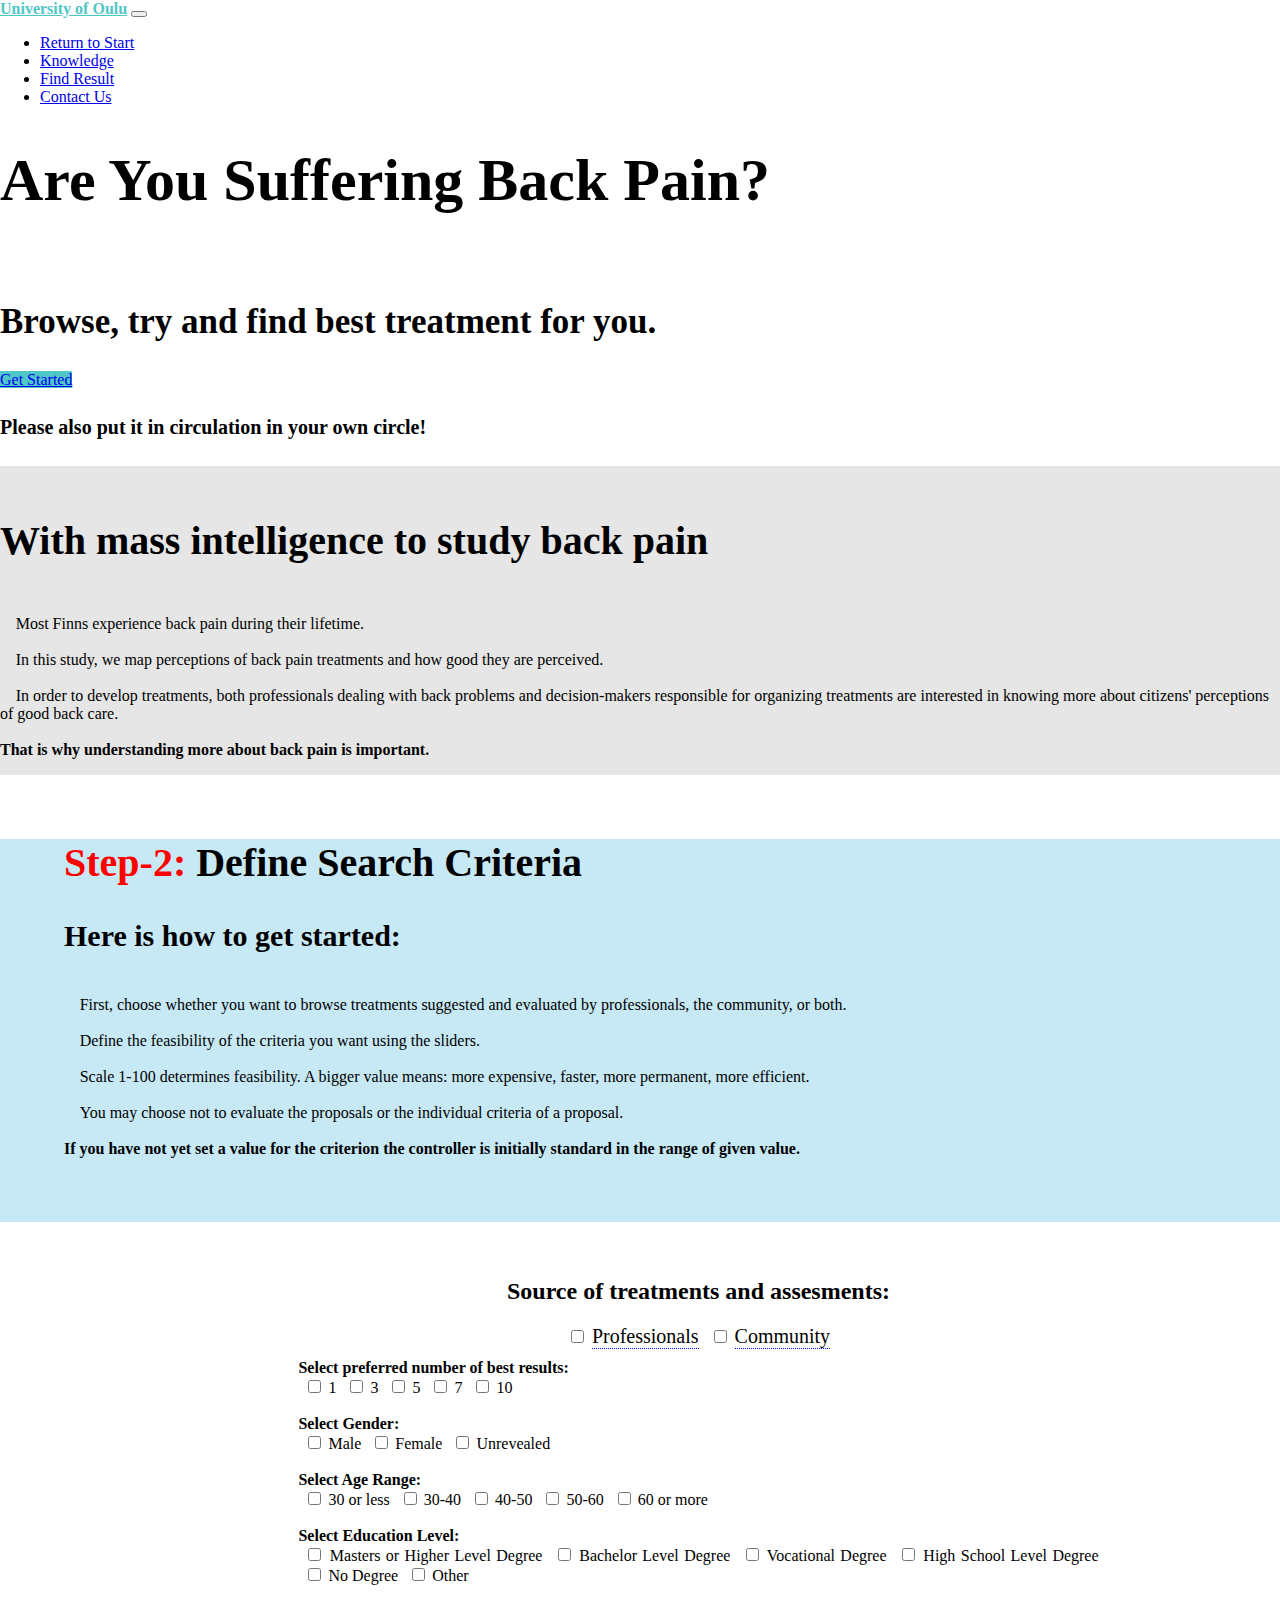
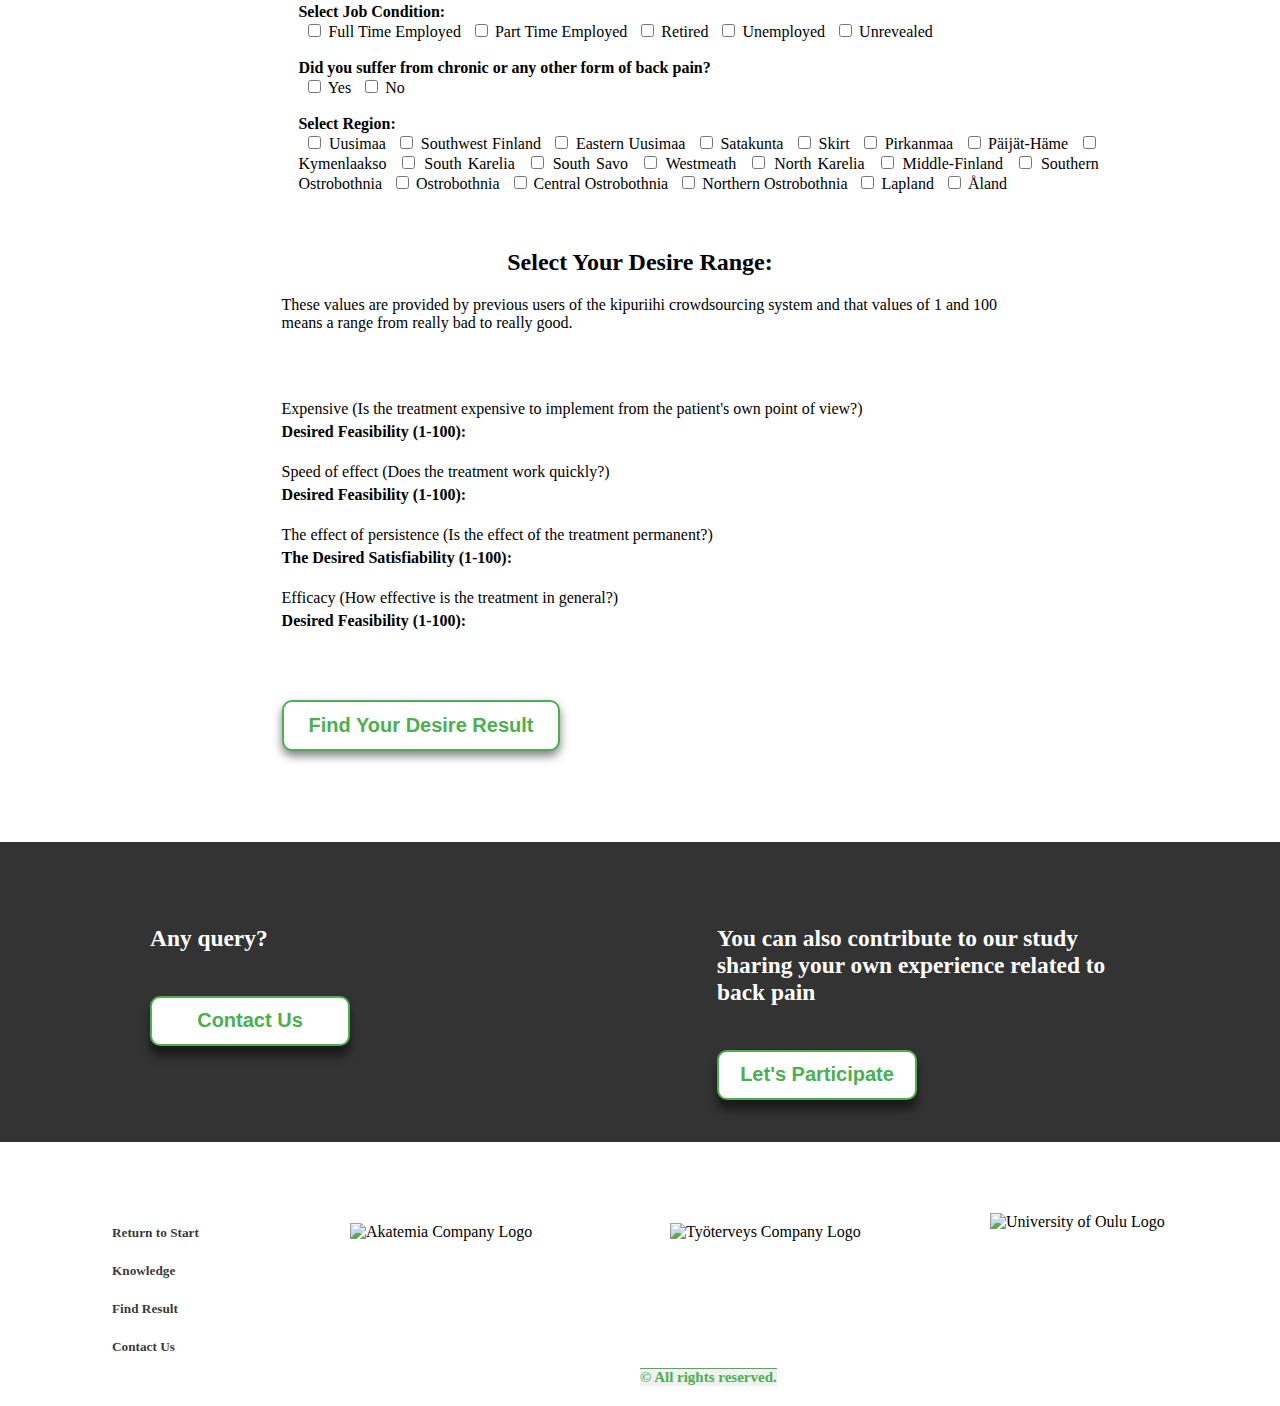
==== commit 46093320: "json file created" ====
--- a/Result.html
+++ b/Result.html
@@ -25,10 +25,14 @@
     <!-- Custom fonts for this template -->
     <link href="https://fonts.googleapis.com/css?family=Catamaran:100,200,300,400,500,600,700,800,900" rel="stylesheet">
     <link href="https://fonts.googleapis.com/css?family=Lato:100,100i,300,300i,400,400i,700,700i,900,900i" rel="stylesheet">
-    <!-- Jqeury -->
+    <!-- Jqeury CSS-->
     <link rel="stylesheet" href="https://code.jquery.com/ui/1.12.1/themes/base/jquery-ui.css">
     <script src="https://code.jquery.com/jquery-1.12.4.js"></script>
     <script src="https://code.jquery.com/ui/1.12.1/jquery-ui.js"></script>
+    <!-- Jquery Range Sliders touch option scripts -->
+    <script src="jquery.ui.touch-punch.js"></script>
+    <script src="jquery.ui.touch-punch.min.js"></script>
+    <script>$('#widget').draggable();</script>
     <!-- Custom icons scripts -->
     <script src='https://kit.fontawesome.com/a076d05399.js'></script>
   </head>
@@ -66,7 +70,7 @@
         <div class="container">
           <h1 class="masthead-heading mb-0" style="font-size: 60px">Are You Suffering Back Pain?</h1><br>
           <h2 class="masthead-subheading mb-0" style="font-size: 35px">Browse, try and find best treatment for you.</h2>
-          <a href="#" class="btn btn-primary btn-xl rounded-pill mt-5" style="background-color: #50C7C7;margin-bottom: 30px;">Get Started</a>
+          <a href="#result" class="btn btn-primary btn-xl rounded-pill mt-5" style="background-color: #50C7C7;margin-bottom: 30px;">Get Started</a>
           <h4 class="masthead-subheading mb-0" style="font-size: 20px;"> Please also put it in circulation in your own circle!</h4>
         </div>
       </div>
@@ -127,41 +131,38 @@
     </section>
 
     <br><br>
-    <!-- Search Criteria Part-->
-    <section id="search_criteria">
-      <h2 style="text-align: center;"> Source of treatments and assesments:</h2>
-      <div class="define_search">
-        <input type="checkbox" id="choose_source" name="option1">
-        <label for="choose_source">
-          <div class="hints">Professionals <span class="treatment-hints">The database contains treatment proposal suggested and evaluated by dozens 
-            of doctors and physiotherapists.</span>
-          </div>
-        </label>
-        
-        <input type="checkbox" id="choose_source" name="option2">
+    <!-- Source of treatments and assessments Part-->
+    <div id="search_criteria">
+      <!-- Choosing options for criteria part-->
+      <form id="result-page-form" action="" method="post">
+        <h2 style="text-align: center;"> Source of treatments and assesments:</h2>
+        <div class="define_search">
+          <input type="checkbox" id="choose_source_1" name="Source of Treatment" value="Professionals">
           <label for="choose_source">
-            <div class="hints">Community <span class="treatment-hints">The databank contains treatment proposals suggested and evaluated by 
-              hundreds  of ordianry citizens.</span>
-          </div>
-        </label>
-      </div>
-    </section>
-
-    <!-- Result Displaying Part-->
-    <section id="result_display">
-      <!-- Chooaing options for criteria part-->
-        <form action="">
+            <div class="hints">Professionals <span class="treatment-profession-hints">The database contains treatment proposal suggested and evaluated by dozens of doctors and physiotherapists.</span>
+            </div>
+          </label>
+          
+          <input style="margin-left: 10px;" type="checkbox" id="choose_source_2" name="Source of Treatment" value="Community">
+            <label for="choose_source">
+              <div class="hints" >Community <span class="treatment-community-hints">The databank contains treatment proposals suggested and evaluated by hundreds  of ordianry citizens.</span>
+            </div>
+          </label>
+        </div>
+
+        <!-- Result Displaying Part-->
+        <div id="result_display">
           <label class="serach_criteria_select">Select preferred number of best results:</label><br>
           <div class="choose">
-            <input type="checkbox" id="choose_source" name="option">
+            <input type="checkbox" id="choose_source" name="preferred number of best results" value="1">
               <label for="choose_source">1</label>
-            <input type="checkbox" id="choose_source" name="option">
+            <input type="checkbox" id="choose_source" name="preferred number of best results" value=" 3">
               <label for="choose_source">3</label>
-            <input type="checkbox" id="choose_source" name="option">
+            <input type="checkbox" id="choose_source" name="preferred number of best results" value="5">
               <label for="choose_source">5</label>
-            <input type="checkbox" id="choose_source" name="option">
+            <input type="checkbox" id="choose_source" name="preferred number of best results" value="7">
               <label for="choose_source">7</label>
-            <input type="checkbox" id="choose_source" name="option">
+            <input type="checkbox" id="choose_source" name="preferred number of best results" value="10">
               <label for="choose_source">10</label>
           </div>
 
@@ -169,11 +170,11 @@
 
           <label class="serach_criteria_select">Select Gender:</label><br>
           <div class="choose">
-            <input type="checkbox" id="choose_source" name="option">
+            <input type="checkbox" id="choose_source" name="Gender" value="Male">
               <label for="choose_source">Male</label>
-            <input type="checkbox" id="choose_source" name="option">
+            <input type="checkbox" id="choose_source" name="Gender" value="Female">
               <label for="choose_source">Female</label>
-            <input type="checkbox" id="choose_source" name="option">
+            <input type="checkbox" id="choose_source" name="Gender" value="Unrevealed">
               <label for="choose_source">Unrevealed</label>
           </div>
           
@@ -181,15 +182,15 @@
 
           <label class="serach_criteria_select">Select Age Range:</label><br>
           <div class="choose">
-            <input type="checkbox" id="choose_source" name="option">
+            <input type="checkbox" id="choose_source" name="Age Range" value="30 or less">
               <label for="choose_source">30 or less</label>
-            <input type="checkbox" id="choose_source" name="option">
+            <input type="checkbox" id="choose_source" name="Age Range" value="30-40">
               <label for="choose_source">30-40</label>
-            <input type="checkbox" id="choose_source" name="option">
+            <input type="checkbox" id="choose_source" name="Age Range" value="40-50">
               <label for="choose_source">40-50</label>
-            <input type="checkbox" id="choose_source" name="option">
+            <input type="checkbox" id="choose_source" name="Age Range" value="50-60">
               <label for="choose_source">50-60</label>
-            <input type="checkbox" id="choose_source" name="option">
+            <input type="checkbox" id="choose_source" name="Age Range" value="60 or more">
               <label for="choose_source">60 or more</label>
           </div>
           
@@ -197,17 +198,17 @@
 
           <label class="serach_criteria_select">Select Education Level:</label><br>
           <div class="choose">
-            <input type="checkbox" id="choose_source" name="option">
+            <input type="checkbox" id="choose_source" name="Education Level" value="Masters or Higher Level Degree">
               <label for="choose_source">Masters or Higher Level Degree</label>
-            <input type="checkbox" id="choose_source" name="option">
-              <label for="choose_source">Bachelo Level Degree</label>
-            <input type="checkbox" id="choose_source" name="option">
+            <input type="checkbox" id="choose_source" name="Education Level" value="Bachelor Level Degree">
+              <label for="choose_source">Bachelor Level Degree</label>
+            <input type="checkbox" id="choose_source" name="Education Level" value="Vocational Degree">
               <label for="choose_source">Vocational Degree</label>
-            <input type="checkbox" id="choose_source" name="option">
+            <input type="checkbox" id="choose_source" name="Education Level" value="High School Level Degree">
               <label for="choose_source">High School Level Degree</label>
-            <input type="checkbox" id="choose_source" name="option">
+            <input type="checkbox" id="choose_source" name="Education Level" value="No Degree">
               <label for="choose_source">No Degree</label>
-            <input type="checkbox" id="choose_source" name="option">
+            <input type="checkbox" id="choose_source" name="Education Level" value="Other">
               <label for="choose_source">Other</label>
           </div>
 
@@ -215,15 +216,15 @@
 
           <label class="serach_criteria_select">Select Job Condition:</label><br>
           <div class="choose">
-            <input type="checkbox" id="choose_source" name="option">
+            <input type="checkbox" id="choose_source" name="Job Condition" value="Full Time Employed">
               <label for="choose_source">Full Time Employed</label>
-            <input type="checkbox" id="choose_source" name="option">
+            <input type="checkbox" id="choose_source" name="Job Condition" value="Part Time Employed">
               <label for="choose_source">Part Time Employed</label>
-            <input type="checkbox" id="choose_source" name="option">
+            <input type="checkbox" id="choose_source" name="Job Condition" value="Retired">
               <label for="choose_source">Retired</label>
-            <input type="checkbox" id="choose_source" name="option">
+            <input type="checkbox" id="choose_source" name="Job Condition" value="Unemployed">
               <label for="choose_source">Unemployed</label>
-            <input type="checkbox" id="choose_source" name="option">
+            <input type="checkbox" id="choose_source" name="Job Condition" value="Unrevealed">
               <label for="choose_source">Unrevealed</label>
           </div>
 
@@ -231,9 +232,9 @@
 
           <label class="serach_criteria_select">Did you suffer from chronic or any other form of back pain?</label><br>
           <div class="choose">
-            <input type="checkbox" id="choose_source" name="option">
+            <input type="checkbox" id="choose_source" name="suffer from chronic" value="Yes">
               <label for="choose_source">Yes</label>
-            <input type="checkbox" id="choose_source" name="option">
+            <input type="checkbox" id="choose_source" name="suffer from chronic" value="No">
               <label for="choose_source">No</label>
           </div>
 
@@ -241,49 +242,52 @@
 
           <label class="serach_criteria_select">Select Region:</label><br>
           <div class="choose">
-            <input type="checkbox" id="choose_source" name="option">
+            <input type="checkbox" id="choose_source" name="Region" value="Uusimaa">
               <label for="choose_source">Uusimaa</label>
-            <input type="checkbox" id="choose_source" name="option">
+            <input type="checkbox" id="choose_source" name="Region" value="Southwest Finland">
               <label for="choose_source">Southwest Finland</label>
-            <input type="checkbox" id="choose_source" name="option">
+            <input type="checkbox" id="choose_source" name="Region" value="Eastern Uusimaa">
               <label for="choose_source">Eastern Uusimaa</label>
-            <input type="checkbox" id="choose_source" name="option">
+            <input type="checkbox" id="choose_source" name="Region" value="Satakunta">
               <label for="choose_source">Satakunta</label>
-            <input type="checkbox" id="choose_source" name="option">
+            <input type="checkbox" id="choose_source" name="Region" value="Skirt">
               <label for="choose_source">Skirt</label>
-            <input type="checkbox" id="choose_source" name="option">
+            <input type="checkbox" id="choose_source" name="Region" value="Pirkanmaa">
               <label for="choose_source">Pirkanmaa</label>
-            <input type="checkbox" id="choose_source" name="option">
+            <input type="checkbox" id="choose_source" name="Region" value="Päijät-Häme">
               <label for="choose_source">Päijät-Häme</label>
-            <input type="checkbox" id="choose_source" name="option">
+            <input type="checkbox" id="choose_source" name="Region" value="Kymenlaakso">
               <label for="choose_source">Kymenlaakso</label>
-            <input type="checkbox" id="choose_source" name="option">
+            <input type="checkbox" id="choose_source" name="Region" value="South Karelia">
               <label for="choose_source">South Karelia</label>
-            <input type="checkbox" id="choose_source" name="option">
+            <input type="checkbox" id="choose_source" name="Region" value="South Savo">
               <label for="choose_source">South Savo</label>
-            <input type="checkbox" id="choose_source" name="option">
+            <input type="checkbox" id="choose_source" name="Region" value="Westmeath">
               <label for="choose_source">Westmeath</label>
-            <input type="checkbox" id="choose_source" name="option">
+            <input type="checkbox" id="choose_source" name="Region" value="North Karelia">
               <label for="choose_source">North Karelia</label>
-            <input type="checkbox" id="choose_source" name="option">
+            <input type="checkbox" id="choose_source" name="Region" value="Middle-Finland">
               <label for="choose_source">Middle-Finland</label>
-            <input type="checkbox" id="choose_source" name="option">
+            <input type="checkbox" id="choose_source" name="Region" value="Southern Ostrobothnia">
               <label for="choose_source">Southern Ostrobothnia</label>
-            <input type="checkbox" id="choose_source" name="option">
+            <input type="checkbox" id="choose_source" name="Region" value="Ostrobothnia">
               <label for="choose_source">Ostrobothnia</label>
-            <input type="checkbox" id="choose_source" name="option">
+            <input type="checkbox" id="choose_source" name="Region" value="Central Ostrobothnia">
               <label for="choose_source">Central Ostrobothnia</label>
-            <input type="checkbox" id="choose_source" name="option">
+            <input type="checkbox" id="choose_source" name="Region" value="Northern Ostrobothnia">
               <label for="choose_source">Northern Ostrobothnia</label>
-            <input type="checkbox" id="choose_source" name="option">
+            <input type="checkbox" id="choose_source" name="Region" value="Lapland">
               <label for="choose_source">Lapland</label>
-            <input type="checkbox" id="choose_source" name="option2">
-              <label for="choose_source">Aland</label>
-          </div>
-        </form>
-
-        <br><br>
-
+            <input type="checkbox" id="choose_source" name="Region" value="Åland">
+              <label for="choose_source">Åland</label>
+          </div>
+        </div>
+      </form>
+    </div>
+
+    <br><br>
+
+    <div id="desire-range">
       <!-- Rang Slider Part-->
       <h2 style="text-align: center;">Select Your Desire Range:</h2> 
       <p class="desire-range-info">These values are provided by previous users of the kipuriihi crowdsourcing system and that values of 1 and 100 means a range from really bad to really good.</p>
@@ -291,9 +295,9 @@
       <br><br>
       
       <div class="slidecontainer">
-        <p> Expensive (Is the treatment expensive to implement from the patient's own point of view?) <br> 
+        <p> Expensive (Is the treatment expensive to implement from the patient's own point of view?)<br> 
           <b><label for="amount1"> Desired Feasibility (1-100):</label></b>
-            <input type="text" id="amount1">
+            <input type="text" id="amount1" name="Slider_1" value="">
           </p>
         <div id="slider-range1"></div>
       </div>
@@ -301,7 +305,7 @@
       <div class="slidecontainer">
         <p> Speed ​​of effect (Does the treatment work quickly?) <br> 
           <b><label for="amount2">Desired Feasibility (1-100):</label></b>
-          <input type="text" id="amount2">
+          <input type="text" id="amount2" name="Slider_2" value="">
         </p>
         <div id="slider-range2"></div>
       </div>
@@ -309,7 +313,7 @@
       <div class="slidecontainer">
         <p> The effect of persistence (Is the effect of the treatment permanent?) <br> 
           <b><label for="amount3">The Desired Satisfiability (1-100):</label></b>
-          <input type="text" id="amount3">
+          <input type="text" id="amount3" name="Slider_3" value="">
         </p>
         <div id="slider-range3"></div>
       </div>
@@ -317,13 +321,26 @@
       <div class="slidecontainer">
         <p> Efficacy (How effective is the treatment in general?)<br> 
           <b><label for="amount4">Desired Feasibility (1-100):</label></b>
-          <input type="text" id="amount4">
+          <input type="text" id="amount4" name="Slider_4" value="">
         </p>
         <div id="slider-range4"></div>
-      </div>
-      <button class="find-desire-result-button">Find Your Desire Result</button>
-    </section>
-    
+      </div><br>
+
+      <button type="Submit" onclick="displayInfo(); show_hide_button(); 
+        Range_Slider_1(); Range_Slider_2(); Range_Slider_3(); Range_Slider_4();" 
+        id="desire-result" class="find-desire-result-button">Find Your Desire Result
+      </button>
+      <br><br><br>
+      <div id="desire-result-display" style="text-align: justify; margin-left: 10%; margin-right: 10%"></div>
+      <div id="hide-desire-result"  style="display: none;"> 
+        <a href="#search_criteria"> 
+          <button type="button" onclick="uncheckAll()" class="hide-desire-result-button">
+            Reset Search Criteria
+          </button>
+        </a>
+      </div>
+    </div>
+
     <br><br>
 
     <!-- Footer -->
@@ -353,7 +370,7 @@
 
       <div class="Onboard_para">
         <h3> You can also contribute to our study sharing your own experience related to back pain</h3>
-        <a href="index.html#knowledge" href="_parent"> 
+        <a href="index.html#knowledge" target="_parent"> 
           <button class="lets-participate-button" type="button">Let's Participate</button>
         </a> 
       </div>
@@ -367,7 +384,7 @@
         <h5> <a href="#return-to-start"><i class='fas'>&#xf0da;</i> &nbsp;Return to Start</a> </h5>
         <h5> <a href="#knowledge"><i class='fas'>&#xf0da;</i> &nbsp;Knowledge</a> </h5>
         <h5> <a href="#result"><i class='fas'>&#xf0da;</i> &nbsp;Find Result</a> </h5>
-        <h5> <a href="##contact-us"><i class='fas'>&#xf0da;</i> &nbsp;Contact Us</a> </h5>
+        <h5> <a href="#contact-us"><i class='fas'>&#xf0da;</i> &nbsp;Contact Us</a> </h5>
       </div>
     </div>
     
@@ -385,7 +402,7 @@
     <!-- Bootstrap core JavaScript -->
     <script src="vendor/bootstrap/js/bootstrap.bundle.min.js"></script>
     <!-- Own JavaScript -->
-    <script src="Main_Study_Script.js"></script>
     <script src="bootstrap-jquery-range-slider.js"></script>
+    <script src="Mock_Data.js"></script>
   </body>
 </html>
--- a/css/Main.css
+++ b/css/Main.css
@@ -311,14 +311,14 @@
   display: inline-block;
   transition-duration: 0.4s;
   background-color: white; 
-  color: rgb(171, 119, 9); 
-  border: 2px solid rgb(171, 119, 9);
+  color: #4CAF50; 
+  border: 2px solid #4CAF50;
   border-radius: 10px;
   box-shadow: 0px 10px 10px 0px rgba(0, 0, 0, 0.5);
 }
 
 .submit_button:hover {
-  background-color: rgb(171, 119, 9);
+  background-color: #4CAF50;
   color: white;
 }
 
@@ -409,13 +409,17 @@
 /*---------------------------------------- Result Page CSS -----------------------------------------------------------------*/
 
 /*Define search criteria part CSS */
+#search_criteria {
+  margin-right: 10px;
+}
+
 .define_search {
   text-align: center;
   font-size: 20px;
 }
 
 #choose_source {
-  margin-left: 20px;
+  margin-left: 10px;
 }
 
 .serach_criteria_select {
@@ -424,13 +428,14 @@
 }
 
 .desire-range-info {
+  text-align: left;
   margin-left: 10%;
 }
 
   /* Range Slider CSS */
 
 .slidecontainer {
-  width: 80%;
+  width: 90%;
   margin-top: 0px;
   margin-left: 10%;
   margin-right: 10%;
@@ -466,7 +471,7 @@
 
 
   /* Define Search Part CSS */
-#result_display {
+#result_display, #desire-range {
   text-align: justify;
   margin-top: 10px;
   margin-left: 15%;
@@ -510,6 +515,32 @@
   color: white;
 }
 
+.hide-desire-result-button {
+  color: white;
+  padding: 12px 25px;
+  text-align: center;
+  text-decoration: none;
+  display: inline-block;
+  font-size: 20px;
+  font-weight: bold;
+  margin: 4px 2px;
+  margin-top: 30px;
+  margin-left: 10%;
+  transition-duration: 0.4s;
+  cursor: pointer;
+  background-color: white; 
+  color: red; 
+  border: none;
+  border: 2px solid red;
+  border-radius: 10px;
+  box-shadow: 0px 5px 10px 0px rgba(0, 0, 0, 0.5);
+}
+
+.hide-desire-result-button:hover {
+  background-color: red;
+  color: white;
+  opacity: 0.7;
+}
   
   /* Tooltip CSS */
 
@@ -519,7 +550,7 @@
   border-bottom: 1px dotted blue;
 }
 
-.hints .treatment-hints {
+.hints .treatment-profession-hints {
   visibility: hidden;
   width: 200px;
   height: 140px;
@@ -536,7 +567,27 @@
   margin-left: -60px;
 }
 
-.hints:hover .treatment-hints {
+.hints:hover .treatment-profession-hints {
   visibility: visible;
 }
 
+.hints .treatment-community-hints {
+  visibility: hidden;
+  width: 200px;
+  height: 140px;
+  background-color: grey;
+  color: white;
+  text-align: left;
+  font-size: 15px;
+  border-radius: 6px;
+  padding: 5px;
+  position: absolute;
+  z-index: 1;
+  bottom: 100%;
+  right: 100%;
+  margin-right: -60px;
+}
+
+.hints:hover .treatment-community-hints {
+  visibility: visible;
+}
--- a/css/Very_Old_Mobile_Phone.css
+++ b/css/Very_Old_Mobile_Phone.css
@@ -41,7 +41,7 @@
 	.Onboard, .Onboard_para  {
 		text-align: left;
 	 	float: left;
-	 	width: 100%;
+	 	width: 95%;
 	 	color: white;
 	 	margin-left: 20px;
 	 	margin-right: 20px;
@@ -107,10 +107,31 @@
 
 	/*---------------------------------------- Result Page CSS ------------------------------------------------------------------------------------*/
 
+	
+	.define_search {
+	  text-align: center;
+	  font-size: 15px;
+	}
+
+	#choose_source {
+	  margin-left: 10px;
+	  font-size: 5px;
+	}
+
+	.choose {
+		font-size: 12px;
+	}
+
+	.serach_criteria_select {
+	  margin-right: 10px;
+	  font-weight: bold;  
+	}
+
 	.desire-range-info {
- 		margin-left: 20px;
-		margin-right: 20px;
+ 	  margin-left: 10px;
+	  margin-right: 10px;
 	}
+
 
 	.footer-result	{
 		width: 100%;
@@ -131,7 +152,7 @@
 	}
 
 
-	#result_display {
+	#result_display, #desire-range {
 		text-align: justify;
 		margin-top: 10px;
 		margin-left: 20px;
@@ -139,7 +160,7 @@
 		margin-bottom: 0px;
 	}
 
-	.find-desire-result-button {
+	.find-desire-result-button, .hide-desire-result-button {
   		width: 180px;
   		height: 50px;
   		padding: 5px;
@@ -147,3 +168,6 @@
 	}
 }
 
+	
+
+
--- a/css/Old_Mobile_Phone.css
+++ b/css/Old_Mobile_Phone.css
@@ -4,9 +4,9 @@
 	/*---------------------------------------- Participate Page CSS ------------------------------------------------------------------------------------*/
 
 	.form-button {
-		width: 150px;
+		width: 160px;
 		height: 50px;
-		padding: 2px;
+		padding: 5px;
 		margin-top: 20px;
 		font-size: 15px;
 		font-weight: bold;
@@ -23,7 +23,7 @@
 	.Onboard, .Onboard_para  {
 		text-align: left;
 	 	float: left;
-	 	width: 100%;
+	 	width: 95%;
 	 	color: white;
 	 	margin-left: 20px;
 	 	margin-right: 20px;
@@ -91,6 +91,24 @@
 
 	/*---------------------------------------- Result Page CSS ------------------------------------------------------------------------------------*/
 
+	.define_search {
+	  text-align: center;
+	  font-size: 18px;
+	}
+
+	#choose_source {
+	  margin-left: 10px;
+	}
+
+	.serach_criteria_select {
+	  margin-right: 10px;
+	  font-weight: bold;  
+	}
+
+	.choose {
+		font-size: 14px;
+	}
+
 	.desire-range-info {
  		margin-left: 20px;
 		margin-right: 20px;
@@ -114,7 +132,7 @@
 	}
 
 
-	#result_display {
+	#result_display, #desire-range {
 		text-align: justify;
 		margin-top: 10px;
 		margin-left: 20px;
@@ -122,7 +140,7 @@
 		margin-bottom: 0px;
 	}
 
-	.find-desire-result-button {
+	.find-desire-result-button, .hide-desire-result-button {
   		width: 200px;
   		height: 50px;
   		padding: 5px;
--- a/css/Smart_Phone.css
+++ b/css/Smart_Phone.css
@@ -25,7 +25,7 @@
 	.Onboard, .Onboard_para  {
 		text-align: left;
 	 	float: left;
-	 	width: 100%;
+	 	width: 95%;
 	 	color: white;
 	 	margin-left: 20px;
 	 	margin-right: 20px;
@@ -117,12 +117,19 @@
 		margin-bottom: 20px;
 	}
 
-	#result_display {
+	#result_display, #desire-range {
 		text-align: justify;
 		margin-top: 10px;
 		margin-left: 20px;
 		margin-right: 20px;
 		margin-bottom: 0px;
 	}
+
+	.find-desire-result-button, .hide-desire-result-button {
+  		width: 240px;
+  		height: 60px;
+  		padding: 10px;
+  		font-size: 18px;
+	}
 }
 
--- a/css/Tablet.css
+++ b/css/Tablet.css
@@ -112,7 +112,7 @@
 	}
 
 
-	#result_display {
+	#result_display, #desire-range {
 		text-align: justify;
 		margin-top: 10px;
 		margin-left: 30px;
--- a/css/Laptop.css
+++ b/css/Laptop.css
@@ -6,10 +6,11 @@
 	.Onboard {
 		text-align: left;
 	 	float: left;
-	 	width: 45%;
+	 	width: 43%;
 	 	color: white;
+	 	padding: 10px;
 	 	margin-left: 20px;
-	 	margin-right: 10px;
+	 	margin-right: 20px;
 	 	margin-top: 10px;
 	 	font-size: 20px;
  	}
@@ -17,10 +18,11 @@
  	.Onboard_para {
 		text-align: left;
 		float: right;
-		width: 45%;
+		width: 43%;
 		color: white;
-		margin-left: 10px;
-		margin-right: 20px;
+		padding: 10px;
+		margin-left: 20px;
+		margin-right: 10px;
 		margin-top: 10px;
 		font-size: 20px;
 	}
@@ -93,7 +95,7 @@
 	}
 
 	.slidecontainer {
-		width: 80%;
+		width: 90%;
 		margin-top: 0px;
 		margin-left: 70px;
 		margin-right: 60px;
@@ -101,7 +103,7 @@
 	}
 
 
-	#result_display {
+	#result_display, #desire-range {
 		text-align: justify;
 		margin-top: 10px;
 		margin-left: 70px;
--- a/css/Desktop.css
+++ b/css/Desktop.css
@@ -45,7 +45,7 @@
 
 
 	.slidecontainer {
-		width: 80%;
+		width: 90%;
 		margin-top: 0px;
 		margin-left: 90px;
 		margin-right: 90px;
@@ -53,7 +53,7 @@
 	}
 
 
-	#result_display {
+	#result_display, #desire-range {
 		text-align: justify;
 		margin-top: 10px;
 		margin-left: 90px;
--- a/css/Large_Desktop.css
+++ b/css/Large_Desktop.css
@@ -36,7 +36,7 @@
 	}
 
 	.slidecontainer {
-		width: 80%;
+		width: 90%;
 		margin-top: 0px;
 		margin-left: 10%;
 		margin-right: 10%;
--- a/css/Extra_Large_Laptop.css
+++ b/css/Extra_Large_Laptop.css
@@ -37,7 +37,7 @@
 	}
 
 	.slidecontainer {
-		width: 80%;
+		width: 90%;
 		margin-top: 0px;
 		margin-left: 10%;
 		margin-right: 10%;
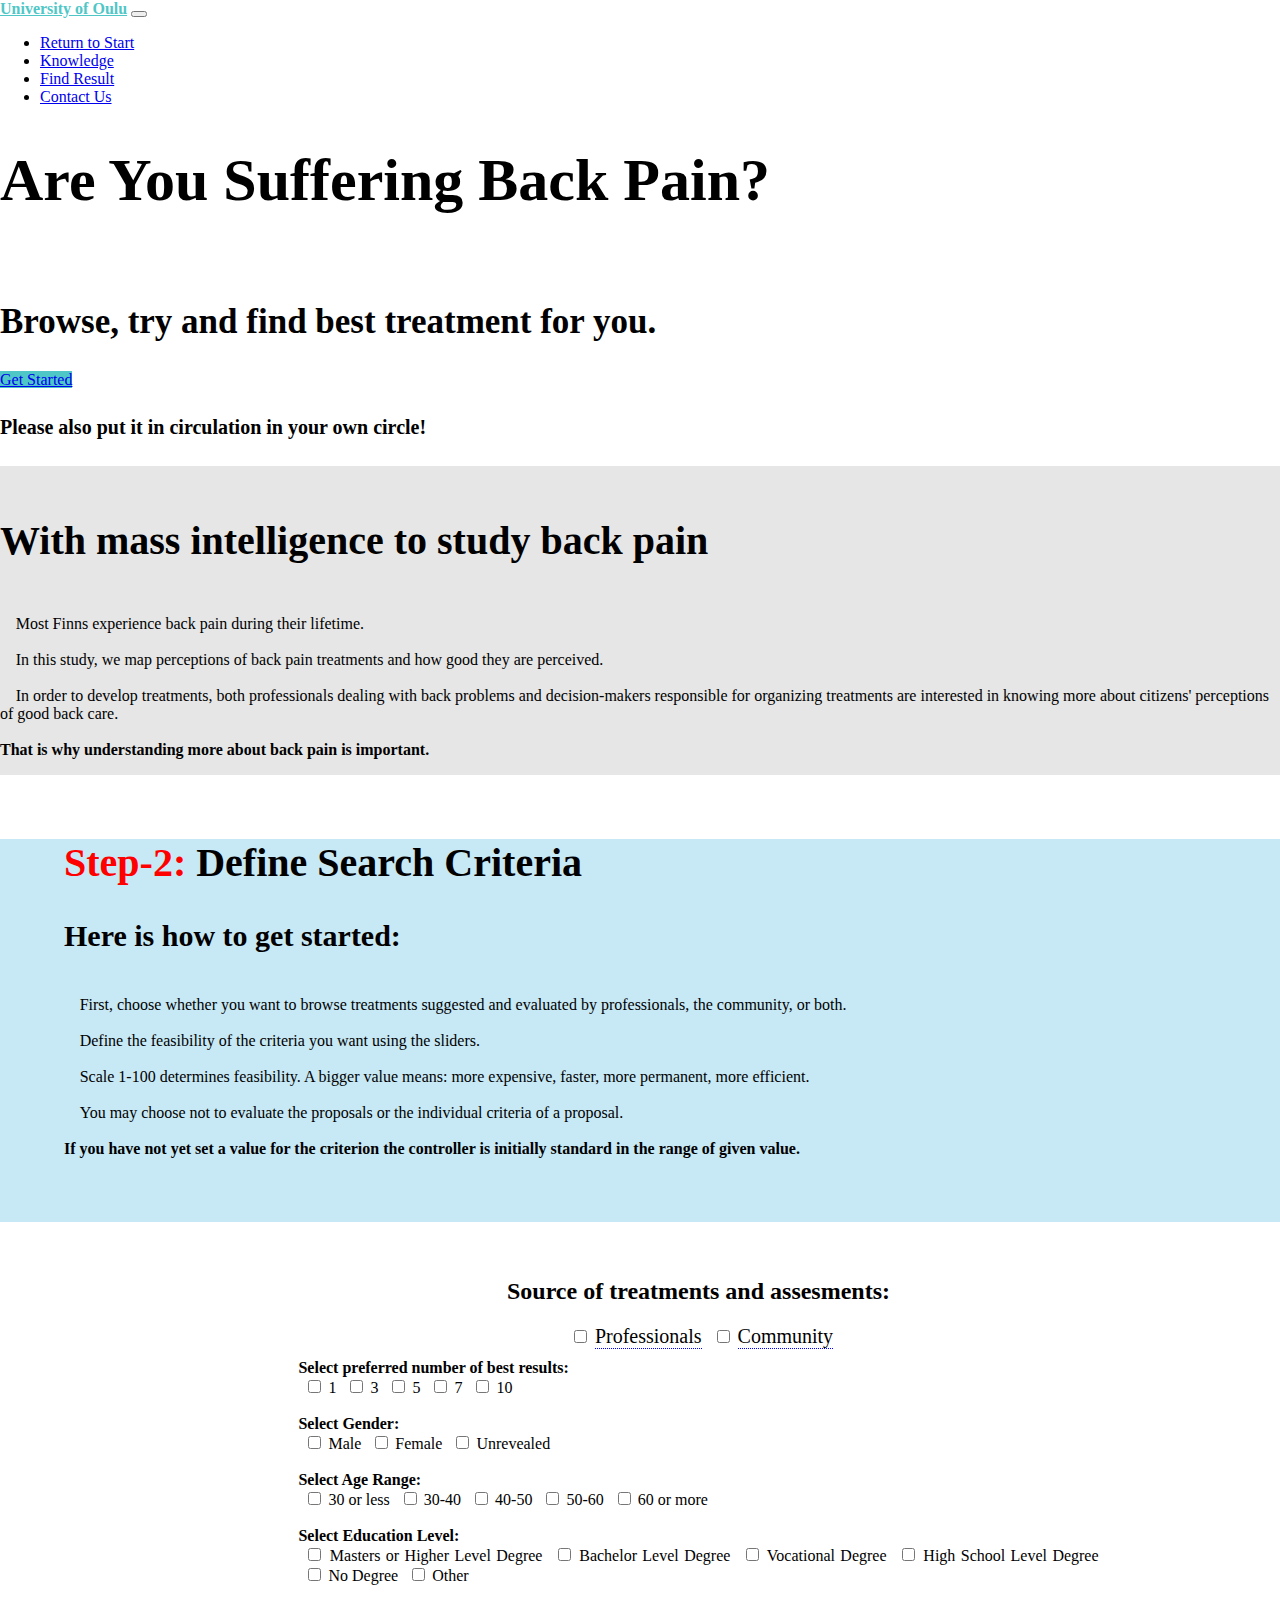
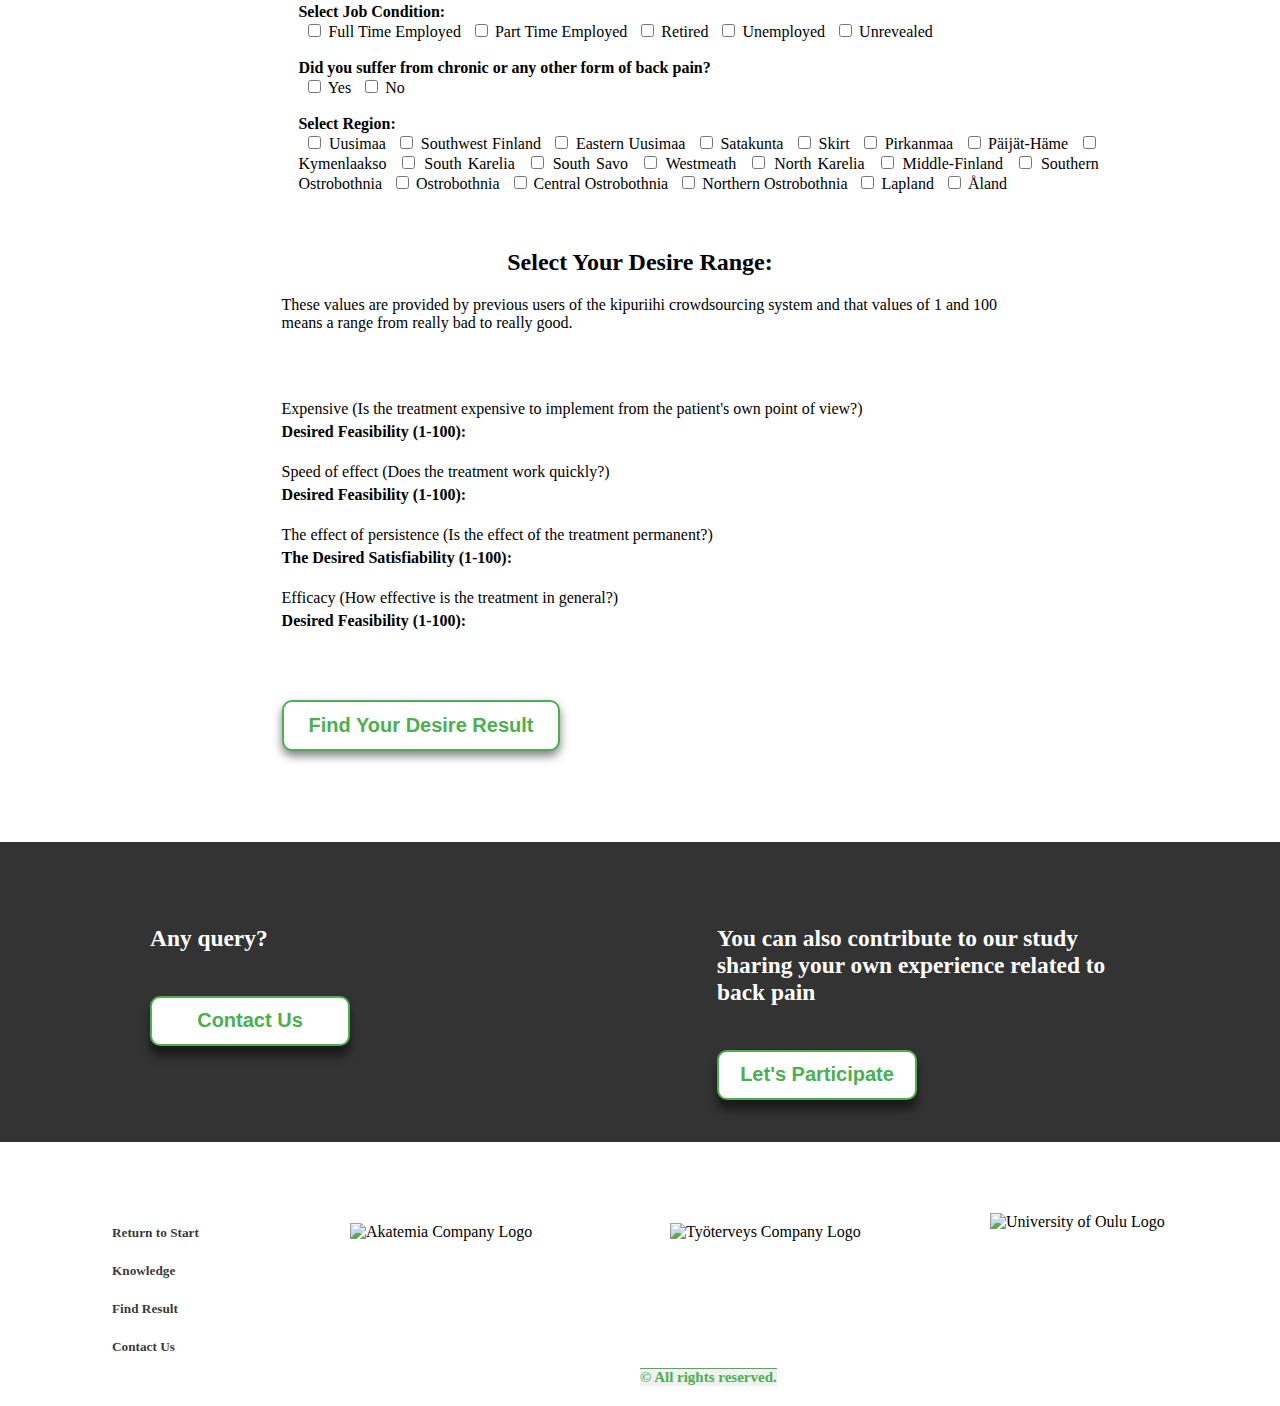
==== commit 3f6d6628: "upadated for json file" ====
--- a/Result.html
+++ b/Result.html
@@ -35,10 +35,10 @@
     <script>$('#widget').draggable();</script>
     <!-- Custom icons scripts -->
     <script src='https://kit.fontawesome.com/a076d05399.js'></script>
+
   </head>
 
   <body>
-
     <!-- Navigation -->
     <nav class="navbar navbar-expand-lg navbar-dark navbar-custom fixed-top">
       <div class="container">
@@ -137,13 +137,13 @@
       <form id="result-page-form" action="" method="post">
         <h2 style="text-align: center;"> Source of treatments and assesments:</h2>
         <div class="define_search">
-          <input type="checkbox" id="choose_source_1" name="Source of Treatment" value="Professionals">
+          <input type="checkbox" id="choose_source" name="Source of Treatment" value="Professionals">
           <label for="choose_source">
             <div class="hints">Professionals <span class="treatment-profession-hints">The database contains treatment proposal suggested and evaluated by dozens of doctors and physiotherapists.</span>
             </div>
           </label>
           
-          <input style="margin-left: 10px;" type="checkbox" id="choose_source_2" name="Source of Treatment" value="Community">
+          <input style="margin-left: 10px;" type="checkbox" id="choose_source" name="Source of Treatment" value="Community">
             <label for="choose_source">
               <div class="hints" >Community <span class="treatment-community-hints">The databank contains treatment proposals suggested and evaluated by hundreds  of ordianry citizens.</span>
             </div>
@@ -326,8 +326,8 @@
         <div id="slider-range4"></div>
       </div><br>
 
-      <button type="Submit" onclick="displayInfo(); show_hide_button(); 
-        Range_Slider_1(); Range_Slider_2(); Range_Slider_3(); Range_Slider_4();" 
+      <button type="submit" onclick="displayInfo(); show_hide_button(); handleInputs(); 
+        Range_Slider_1(); Range_Slider_2(); Range_Slider_3(); Range_Slider_4()" 
         id="desire-result" class="find-desire-result-button">Find Your Desire Result
       </button>
       <br><br><br>
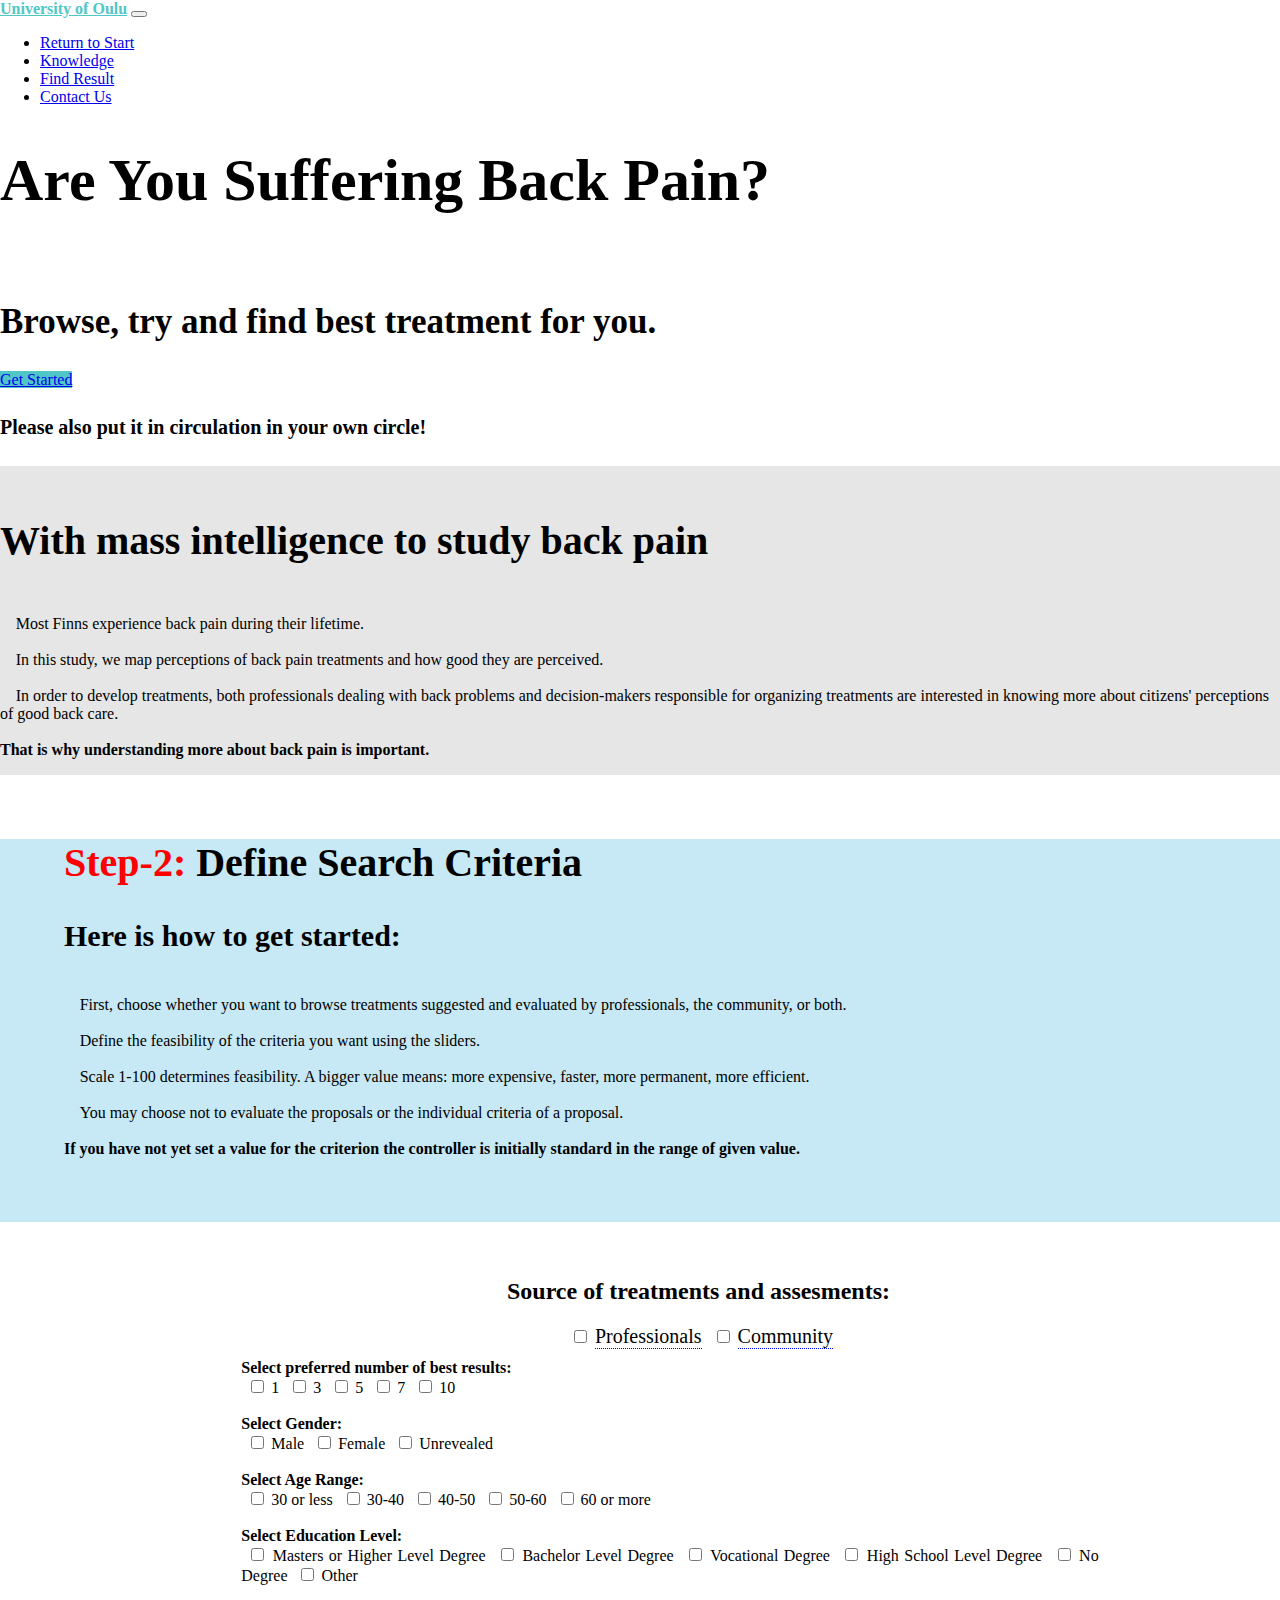
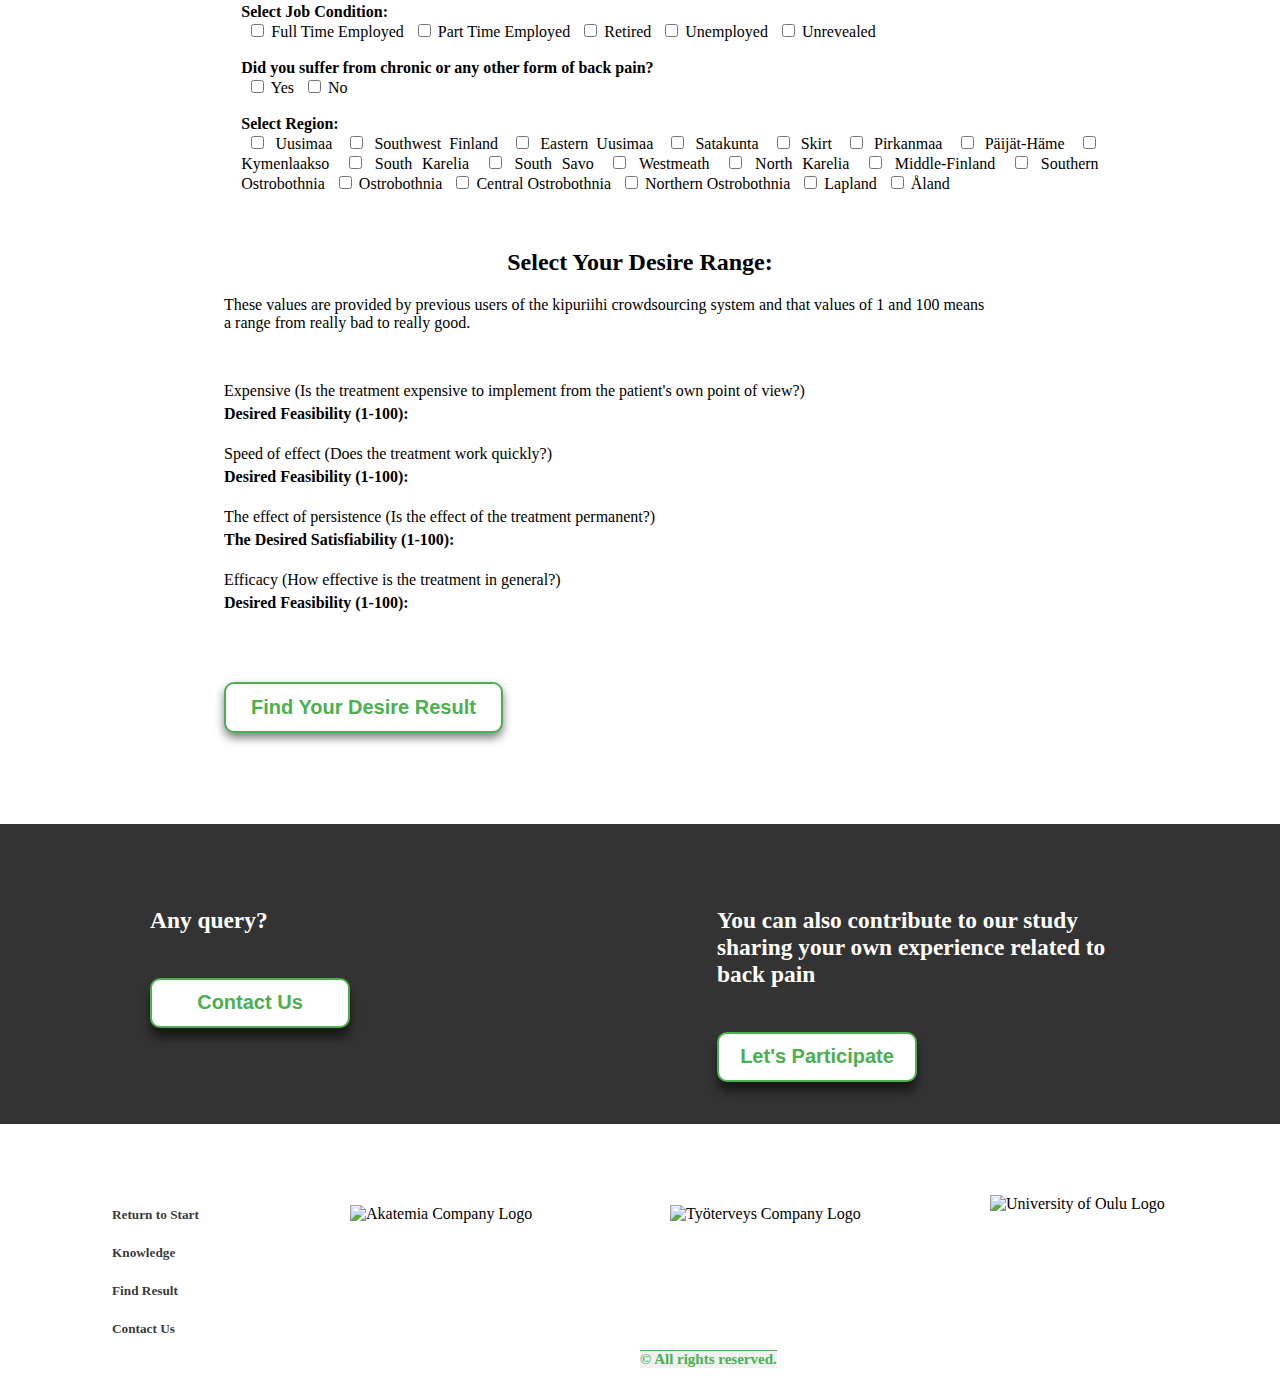
==== commit 8d3983d7: "almost final update" ====
--- a/Result.html
+++ b/Result.html
@@ -4,7 +4,7 @@
   <head>
     <meta charset="utf-8">
     <meta name="viewport" content="width=device-width, initial-scale=1, shrink-to-fit=no">
-    <meta name="description" content="National Back Pain Study Participation">
+    <meta name="description" content="Finding the result of National Back Pain Study">
     <meta name="author" content="Adnanul Islam">
 
     <title>Back Pain Study-Result</title>
@@ -29,22 +29,22 @@
     <link rel="stylesheet" href="https://code.jquery.com/ui/1.12.1/themes/base/jquery-ui.css">
     <script src="https://code.jquery.com/jquery-1.12.4.js"></script>
     <script src="https://code.jquery.com/ui/1.12.1/jquery-ui.js"></script>
-    <!-- Jquery Range Sliders touch option scripts -->
+    <!-- Jquery Range Sliders touch screens option scripts -->
     <script src="jquery.ui.touch-punch.js"></script>
     <script src="jquery.ui.touch-punch.min.js"></script>
     <script>$('#widget').draggable();</script>
     <!-- Custom icons scripts -->
     <script src='https://kit.fontawesome.com/a076d05399.js'></script>
-
   </head>
 
   <body>
-    <!-- Navigation -->
+    <!-- Nav Bar (Menu Bar) -->
     <nav class="navbar navbar-expand-lg navbar-dark navbar-custom fixed-top">
       <div class="container">
         <a class="navbar-brand" href="#return-to-start" style="color: #50C7C7; font-weight: bold;">University of Oulu</a>
-        <button class="navbar-toggler" type="button" data-toggle="collapse" data-target="#navbarResponsive" aria-controls="navbarResponsive" 
-          aria-expanded="false" aria-label="Toggle navigation"><span class="navbar-toggler-icon"></span>
+        <button class="navbar-toggler" type="button" data-toggle="collapse" data-target="#navbarResponsive" 
+          aria-controls="navbarResponsive" aria-expanded="false" aria-label="Toggle navigation">
+          <span class="navbar-toggler-icon"></span>
         </button>
         <div class="collapse navbar-collapse" id="navbarResponsive">
           <ul class="navbar-nav ml-auto">
@@ -70,7 +70,9 @@
         <div class="container">
           <h1 class="masthead-heading mb-0" style="font-size: 60px">Are You Suffering Back Pain?</h1><br>
           <h2 class="masthead-subheading mb-0" style="font-size: 35px">Browse, try and find best treatment for you.</h2>
-          <a href="#result" class="btn btn-primary btn-xl rounded-pill mt-5" style="background-color: #50C7C7;margin-bottom: 30px;">Get Started</a>
+          <a href="#result" class="btn btn-primary btn-xl rounded-pill mt-5" 
+            style="background-color: #50C7C7;margin-bottom: 30px;">Get Started
+          </a>
           <h4 class="masthead-subheading mb-0" style="font-size: 20px;"> Please also put it in circulation in your own circle!</h4>
         </div>
       </div>
@@ -131,6 +133,7 @@
     </section>
 
     <br><br>
+
     <!-- Source of treatments and assessments Part-->
     <div id="search_criteria">
       <!-- Choosing options for criteria part-->
@@ -150,7 +153,7 @@
           </label>
         </div>
 
-        <!-- Result Displaying Part-->
+        <!-- Choosing options to find result Part-->
         <div id="result_display">
           <label class="serach_criteria_select">Select preferred number of best results:</label><br>
           <div class="choose">
@@ -287,13 +290,16 @@
 
     <br><br>
 
-    <div id="desire-range">
-      <!-- Rang Slider Part-->
-      <h2 style="text-align: center;">Select Your Desire Range:</h2> 
-      <p class="desire-range-info">These values are provided by previous users of the kipuriihi crowdsourcing system and that values of 1 and 100 means a range from really bad to really good.</p>
-
-      <br><br>
-      
+    
+    <!-- Rang Slider Part-->
+    <h2 style="text-align: center;">Select Your Desire Range:</h2>
+    <div id="desire-range"> 
+      <p class="desire-range-info">These values are provided by previous users of the kipuriihi crowdsourcing system and that values of 
+        1 and 100 means a range from really bad to really good.
+      </p>
+
+      <br>
+
       <div class="slidecontainer">
         <p> Expensive (Is the treatment expensive to implement from the patient's own point of view?)<br> 
           <b><label for="amount1"> Desired Feasibility (1-100):</label></b>
@@ -330,7 +336,9 @@
         Range_Slider_1(); Range_Slider_2(); Range_Slider_3(); Range_Slider_4()" 
         id="desire-result" class="find-desire-result-button">Find Your Desire Result
       </button>
+
       <br><br><br>
+
       <div id="desire-result-display" style="text-align: justify; margin-left: 10%; margin-right: 10%"></div>
       <div id="hide-desire-result"  style="display: none;"> 
         <a href="#search_criteria"> 
@@ -350,7 +358,7 @@
         <button onclick="openForm()" class="send_email_button" type="button">Contact Us</button>
 
         <div class="form-popup" id="myForm">
-          <form action="#" class="form-container">
+          <form action="" class="form-container">
             <h2>Contact Form</h2>
 
             <label for="fname">First Name</label>
@@ -402,7 +410,6 @@
     <!-- Bootstrap core JavaScript -->
     <script src="vendor/bootstrap/js/bootstrap.bundle.min.js"></script>
     <!-- Own JavaScript -->
-    <script src="bootstrap-jquery-range-slider.js"></script>
     <script src="Mock_Data.js"></script>
   </body>
 </html>
--- a/css/Main.css
+++ b/css/Main.css
@@ -432,6 +432,23 @@
   margin-left: 10%;
 }
 
+  /* Define Search Part CSS */
+#result_display, #desire-range {
+  text-align: justify;
+  margin-top: 10px;
+  margin-left: 10%;
+  margin-right: 15%;
+  margin-bottom: 0px;
+}
+
+#result_display_new_criteria {
+  text-align: justify;
+  margin-top: 10px;
+  margin-left: 18%;
+  margin-right: 18%;
+  margin-bottom: 50px;
+}
+
   /* Range Slider CSS */
 
 .slidecontainer {
@@ -469,24 +486,6 @@
     cursor: pointer;
 }
 
-
-  /* Define Search Part CSS */
-#result_display, #desire-range {
-  text-align: justify;
-  margin-top: 10px;
-  margin-left: 15%;
-  margin-right: 15%;
-  margin-bottom: 0px;
-}
-
-
-#result_display_new_criteria {
-  text-align: justify;
-  margin-top: 10px;
-  margin-left: 18%;
-  margin-right: 18%;
-  margin-bottom: 50px;
-}
 
   /* Find desire result button CSS */
 .find-desire-result-button {
--- a/css/Laptop.css
+++ b/css/Laptop.css
@@ -20,10 +20,10 @@
 		float: right;
 		width: 43%;
 		color: white;
-		padding: 10px;
+		padding: 5px;
 		margin-left: 20px;
-		margin-right: 10px;
-		margin-top: 10px;
+		margin-right: 5px;
+		margin-top: 0px;
 		font-size: 20px;
 	}
 
